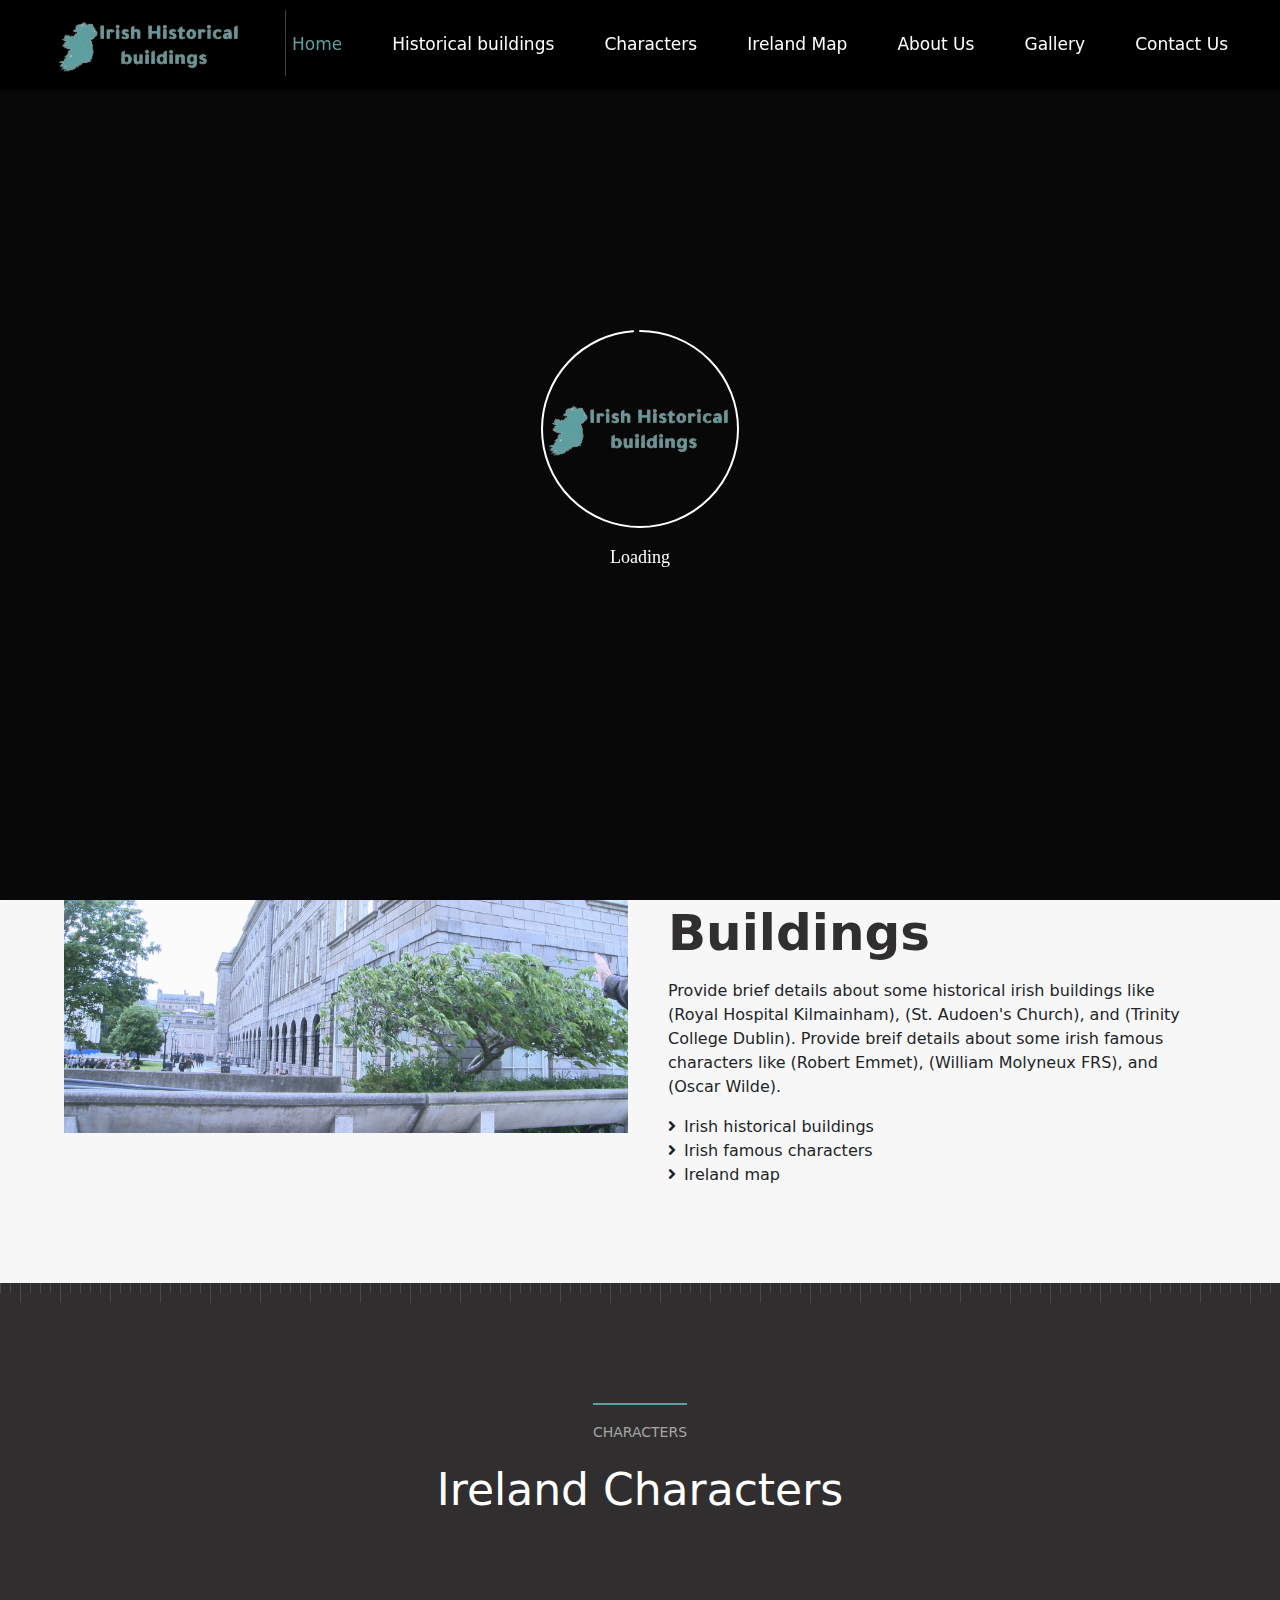
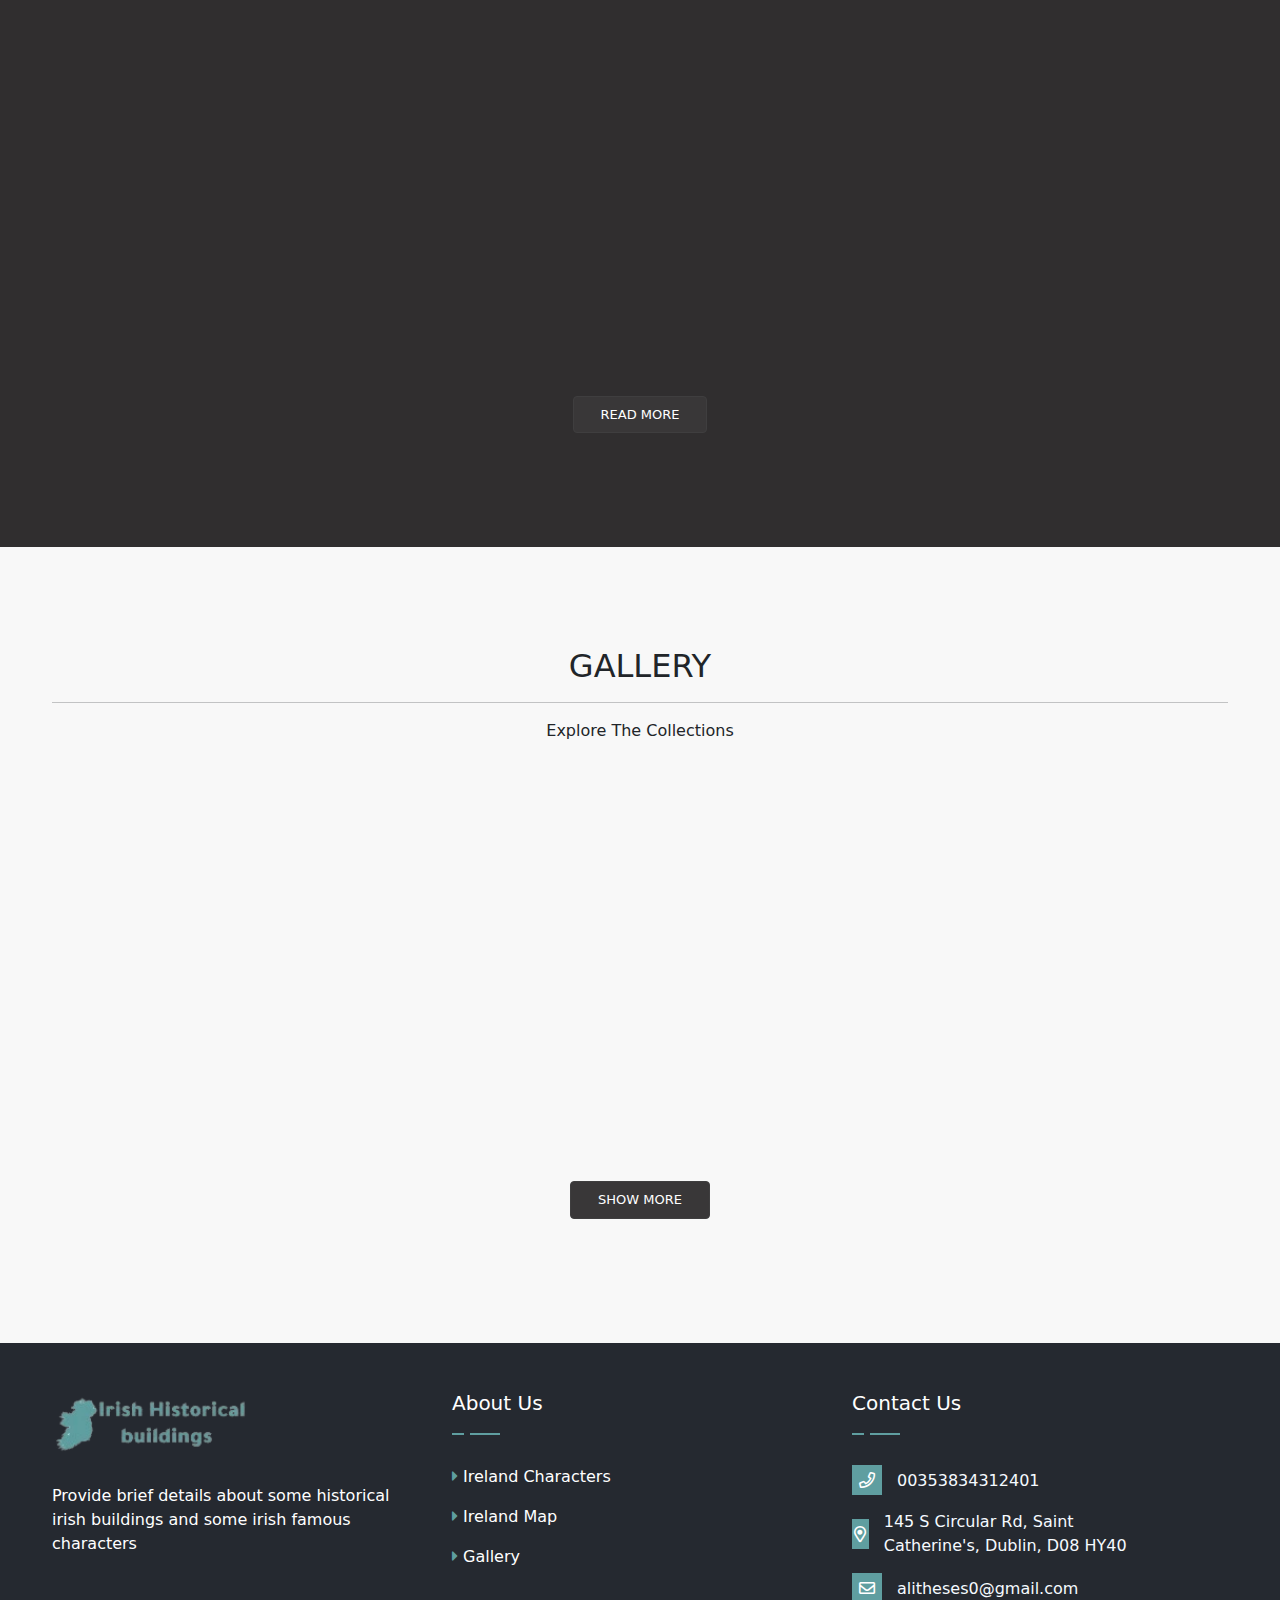
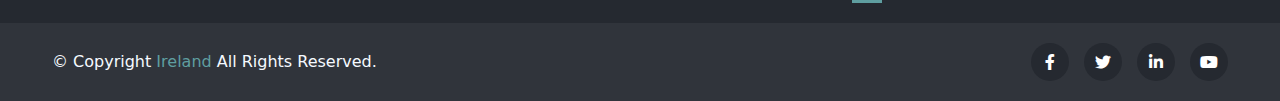
==== index.html @ 76520054 "upload project files" ====
<!DOCTYPE html>
<html lang="en" dir="ltr">
  <head>
    <!-- Required Meta -->
    <meta charset="utf-8" />
    <meta http-equiv="X-UA-Compatible" content="IE=edge" />
    <meta
      name="viewport"
      content="width=device-width, initial-scale=1, shrink-to-fit=no"
    />
    <meta name="theme-color" content="#feed01" />
    <meta name="author" content="Themezinho" />
    <meta name="description" content="Ireland historical museum website" />
    <meta
      name="keywords"
      content="museum, historical, hospital, church, college"
    />
    <!-- Icons -->
    <link
      rel="icon"
      type="image/x-icon"
      href="assets/images/logo&icons/logo_updated.webp"
    />
    <title>Ireland Historical WebSite</title>
    <!-- Plugins Styles -->
    <link
      rel="stylesheet"
      href="assets/plugins/preLoading/css/preloading.css"
    />
    <link rel="stylesheet" href="assets/css/fontawesome/fontawesome.min.css" />
    <link rel="stylesheet" href="assets/css/egypt-icons/style.css" />
    <link
      rel="stylesheet"
      href="assets/plugins/bootstrap/css/bootstrap.min.css"
    />
    <!-- Page Styles -->
    <link
      rel="stylesheet"
      href="assets/plugins/jquery.prettyPhoto/css/jquery.prettyPhoto.css"
    />
    <link rel="stylesheet" href="assets/plugins/rs-plugin/css/settings.css" />
    <!-- Custom Styles -->
    <link rel="stylesheet" href="assets/css/style.css" />
    <link rel="stylesheet" href="assets/css/home.css" />
  </head>
  <body>
    <!-- Pre-loading -->
    <div class="preloader" id="preloader">
      <svg viewBox="0 0 1920 1080" preserveAspectRatio="none" version="1.1">
        <path
          d="M0,0 C305.333333,0 625.333333,0 960,0 C1294.66667,0 1614.66667,0 1920,0 L1920,1080 C1614.66667,1080 1294.66667,1080 960,1080 C625.333333,1080 305.333333,1080 0,1080 L0,0 Z"
        ></path>
      </svg>
      <div class="inner">
        <canvas
          class="progress-bar"
          id="progress-bar"
          width="200"
          height="200"
        ></canvas>
        <figure>
          <img src="assets/images/logo&icons/logo_updated.webp" alt="Image" />
        </figure>
        <small>Loading</small>
      </div>
      <!-- end inner -->
      <!-- end preloder -->
      <div class="page-transition">
        <svg viewBox="0 0 1920 1080" preserveAspectRatio="none" version="1.1">
          <path
            d="M0,0 C305.333333,0 625.333333,0 960,0 C1294.66667,0 1614.66667,0 1920,0 L1920,1080 C1614.66667,980 1294.66667,930 960,930 C625.333333,930 305.333333,980 0,1080 L0,0 Z"
          ></path>
        </svg>
      </div>
    </div>

    <div class="app">
      <!-- Header -->
      <header class="site-header site-header__header-one" id="fixedHeader">
        <nav
          class="navbar navbar-expand-lg navbar-light header-navigation stricky"
        >
          <div class="container clearfix">
            <div class="logo-box">
              <a class="navbar-brand" href="index.html">
                <img
                  src="assets/images/logo&icons/logo_updated.webp"
                  class="main-logo"
                  alt="Awesome Image"
                />
              </a>
              <button class="menu-toggler" data-target=".main-navigation">
                <a
                  href="#"
                  class="site-header__sidemenu-nav side-menu__toggler"
                >
                  <span class="site-header__sidemenu-nav-line"></span>
                  <span class="site-header__sidemenu-nav-line"></span>
                  <span class="site-header__sidemenu-nav-line"></span>
                </a>
              </button>
            </div>
            <div class="main-navigation">
              <ul class="navigation-box @@extra_class">
                <li class="current">
                  <a href="index.html">Home</a>
                </li>
                <li>
                  <a href="building-1.html">Historical buildings</a>
                  <ul class="submenu shadow">
                    <li>
                      <a href="building-1.html">Royal Hospital Kilmainham</a>
                    </li>
                    <li>
                      <a href="building-2.html">St. Audoen's Church</a>
                    </li>
                    <li>
                      <a href="building-3.html">Trinity College Dublin</a>
                    </li>
                  </ul>
                </li>
                <li>
                  <a href="all-characters.html">Characters</a>
                  <ul class="submenu shadow">
                    <li>
                      <a href="character-1.html">Robert Emmet</a>
                    </li>
                    <li>
                      <a href="character-2.html">William Molyneux FRS</a>
                    </li>
                    <li>
                      <a href="character-3.html">Oscar Wilde</a>
                    </li>
                    <li>
                      <a href="character-4.html">Roland FitzEustace</a>
                    </li>
                    <li>
                      <a href="character-5.html">Isabel Marion Weir Johnston</a>
                    </li>
                    <li>
                      <a href="character-6.html">James Napper Tandy</a>
                    </li>
                    <li>
                      <a href="character-7.html">Brian Boru</a>
                    </li>
                  </ul>
                </li>
                <li>
                  <a href="ireland-map.html">Ireland Map</a>
                </li>
                <li>
                  <a href="#aboutUs">About Us</a>
                </li>
                <li>
                  <a href="gallery.html">Gallery</a>
                </li>
                <li>
                  <a href="#contactUs">Contact Us</a>
                </li>
              </ul>
            </div>
          </div>
        </nav>
      </header>
      <div class="flex-grow-1">
        <!--======= HOME MAIN SLIDER =========-->
        <section class="home-slider">
          <div class="tp-banner-container">
            <div class="tp-banner">
              <ul>
                <!-- Slider 1 -->
                <li data-transition="fade" data-slotamount="7">
                  <img
                    src="assets/images/slider/hospital-banner.webp"
                    data-bgposition="center center"
                    alt=""
                  />

                  <!-- Layer -->
                  <div
                    class="tp-caption sft font-montserrat tp-resizeme"
                    data-x="center"
                    data-hoffset="0"
                    data-y="center"
                    data-voffset="-100"
                    data-speed="700"
                    data-start="1000"
                    data-easing="easeOutBack"
                    data-customin="x:0;y:0;z:0;rotationX:0;rotationY:0;rotationZ:0;scaleX:0;scaleY:1;skewX:0;skewY:0;opacity:0;transformPerspective:600;transformOrigin:50% 50%;"
                    data-splitin="none"
                    data-splitout="none"
                    data-elementdelay="0.1"
                    data-endelementdelay="0.1"
                    data-endspeed="300"
                    data-captionhidden="on"
                    style="
                      color: var(--main-color);
                      font-size: 60px;
                      text-transform: uppercase;
                      font-weight: bolder;
                      letter-spacing: 3px;
                      margin-bottom: 2rem;
                    "
                  >
                    Royal Hospital Kilmainham!
                  </div>

                  <!-- Layer -->
                  <div
                    class="tp-caption sfb font-montserrat text-center tp-resizeme"
                    data-x="center"
                    data-hoffset="0"
                    data-y="center"
                    data-voffset="-20"
                    data-speed="700"
                    data-start="1500"
                    data-easing="easeOutBack"
                    data-customin="x:0;y:0;z:0;rotationX:0;rotationY:0;rotationZ:0;scaleX:0;scaleY:1;skewX:0;skewY:0;opacity:0;transformPerspective:600;transformOrigin:50% 50%;"
                    data-splitin="none"
                    data-splitout="none"
                    data-elementdelay="0.1"
                    data-endelementdelay="0.1"
                    data-endspeed="300"
                    data-captionhidden="on"
                    style="
                      color: #fff;
                      font-size: 18px;
                      font-weight: 100;
                      max-width: 600px;
                      text-align: center;
                      margin: 0 auto;
                      white-space: normal;
                    "
                  >
                    Detached former hospital, comprising four equal-length
                    ranges enclosing central square cloistered courtyard, built
                    c.1680. Thirteen-bay double-height single-storey front
                    (north) elevation with central pedimented breakfront forming
                    three-bay entrance porch, with clock tower above.
                  </div>

                  <!-- Layer -->
                  <div
                    class="tp-caption sfb tp-resizeme"
                    data-x="center"
                    data-hoffset="0"
                    data-y="center"
                    data-voffset="80"
                    data-speed="700"
                    data-start="2000"
                    data-easing="easeOutBack"
                    data-customin="x:0;y:0;z:0;rotationX:0;rotationY:0;rotationZ:0;scaleX:0;scaleY:1;skewX:0;skewY:0;opacity:0;transformPerspective:600;transformOrigin:50% 50%;"
                    data-splitin="none"
                    data-splitout="none"
                    data-elementdelay="0.1"
                    data-endelementdelay="0.1"
                    data-endspeed="300"
                    data-captionhidden="on"
                  >
                    <a href="building-1.html" class="btn">Show More</a>
                  </div>
                </li>
                <!-- Slider 2 -->
                <li data-transition="fade" data-slotamount="7">
                  <img
                    src="assets/images/slider/chruch-banner.webp"
                    data-bgposition="center center"
                    alt=""
                  />

                  <!-- Layer -->
                  <div
                    class="tp-caption sft font-montserrat tp-resizeme"
                    data-x="center"
                    data-hoffset="0"
                    data-y="center"
                    data-voffset="-100"
                    data-speed="700"
                    data-start="1000"
                    data-easing="easeOutBack"
                    data-customin="x:0;y:0;z:0;rotationX:0;rotationY:0;rotationZ:0;scaleX:0;scaleY:1;skewX:0;skewY:0;opacity:0;transformPerspective:600;transformOrigin:50% 50%;"
                    data-splitin="none"
                    data-splitout="none"
                    data-elementdelay="0.1"
                    data-endelementdelay="0.1"
                    data-endspeed="300"
                    data-captionhidden="on"
                    style="
                      color: var(--main-color);
                      font-size: 60px;
                      text-transform: uppercase;
                      font-weight: bolder;
                      letter-spacing: 3px;
                      margin-bottom: 2rem;
                    "
                  >
                    St. Audoen's Church!
                  </div>

                  <!-- Layer -->
                  <div
                    class="tp-caption sfb font-montserrat text-center tp-resizeme"
                    data-x="center"
                    data-hoffset="0"
                    data-y="center"
                    data-voffset="-20"
                    data-speed="700"
                    data-start="1500"
                    data-easing="easeOutBack"
                    data-customin="x:0;y:0;z:0;rotationX:0;rotationY:0;rotationZ:0;scaleX:0;scaleY:1;skewX:0;skewY:0;opacity:0;transformPerspective:600;transformOrigin:50% 50%;"
                    data-splitin="none"
                    data-splitout="none"
                    data-elementdelay="0.1"
                    data-endelementdelay="0.1"
                    data-endspeed="300"
                    data-captionhidden="on"
                    style="
                      color: #fff;
                      font-size: 18px;
                      font-weight: 100;
                      max-width: 600px;
                      text-align: center;
                      margin: 0 auto;
                      white-space: normal;
                    "
                  >
                    Freestanding Church of Ireland church, built c.1190,
                    comprising gable-fronted four-bay double-height nave, former
                    guild chapel, built c.1430 to south, three-stage square bell
                    tower with circular stone stairs, with angled porch, built
                    1932, to front (west) elevation
                  </div>

                  <!-- Layer -->
                  <div
                    class="tp-caption sfb tp-resizeme"
                    data-x="center"
                    data-hoffset="0"
                    data-y="center"
                    data-voffset="80"
                    data-speed="700"
                    data-start="2000"
                    data-easing="easeOutBack"
                    data-customin="x:0;y:0;z:0;rotationX:0;rotationY:0;rotationZ:0;scaleX:0;scaleY:1;skewX:0;skewY:0;opacity:0;transformPerspective:600;transformOrigin:50% 50%;"
                    data-splitin="none"
                    data-splitout="none"
                    data-elementdelay="0.1"
                    data-endelementdelay="0.1"
                    data-endspeed="300"
                    data-captionhidden="on"
                  >
                    <a href="building-2.html" class="btn">Show More</a>
                  </div>
                </li>
                <!-- Slider 3 -->
                <li data-transition="fade" data-slotamount="7">
                  <img
                    src="assets/images/slider/Trinity-banner.webp"
                    data-bgposition="center center"
                    alt=""
                  />

                  <!-- Layer -->
                  <div
                    class="tp-caption sft font-montserrat tp-resizeme"
                    data-x="center"
                    data-hoffset="0"
                    data-y="center"
                    data-voffset="-100"
                    data-speed="700"
                    data-start="1000"
                    data-easing="easeOutBack"
                    data-customin="x:0;y:0;z:0;rotationX:0;rotationY:0;rotationZ:0;scaleX:0;scaleY:1;skewX:0;skewY:0;opacity:0;transformPerspective:600;transformOrigin:50% 50%;"
                    data-splitin="none"
                    data-splitout="none"
                    data-elementdelay="0.1"
                    data-endelementdelay="0.1"
                    data-endspeed="300"
                    data-captionhidden="on"
                    style="
                      color: var(--main-color);
                      font-size: 60px;
                      text-transform: uppercase;
                      font-weight: bolder;
                      letter-spacing: 3px;
                      margin-bottom: 3rem;
                    "
                  >
                    Trinity College Dublin!
                  </div>

                  <!-- Layer -->
                  <div
                    class="tp-caption sfb font-montserrat text-center tp-resizeme"
                    data-x="center"
                    data-hoffset="0"
                    data-y="center"
                    data-voffset="-20"
                    data-speed="700"
                    data-start="1500"
                    data-easing="easeOutBack"
                    data-customin="x:0;y:0;z:0;rotationX:0;rotationY:0;rotationZ:0;scaleX:0;scaleY:1;skewX:0;skewY:0;opacity:0;transformPerspective:600;transformOrigin:50% 50%;"
                    data-splitin="none"
                    data-splitout="none"
                    data-elementdelay="0.1"
                    data-endelementdelay="0.1"
                    data-endspeed="300"
                    data-captionhidden="on"
                    style="
                      color: #fff;
                      font-size: 18px;
                      font-weight: 100;
                      text-transform: uppercase;
                      max-width: 600px;
                      text-align: center;
                      margin-left: auto;
                      margin-right: auto;
                      white-space: normal;
                    "
                  >
                    Attached U-plan four-storey university building, built
                    1752-9, comprising nineteen-bay entrance range having
                    central integral passageway to west, with single-bay
                    square-plan corner pavilions to north and south, seven-bay
                    stepped breakfront having three-bay pedimented bay to front
                    (west) and rear (east) of range
                  </div>

                  <!-- Layer -->
                  <div
                    class="tp-caption sfb tp-resizeme"
                    data-x="center"
                    data-hoffset="0"
                    data-y="center"
                    data-voffset="80"
                    data-speed="700"
                    data-start="2000"
                    data-easing="easeOutBack"
                    data-customin="x:0;y:0;z:0;rotationX:0;rotationY:0;rotationZ:0;scaleX:0;scaleY:1;skewX:0;skewY:0;opacity:0;transformPerspective:600;transformOrigin:50% 50%;"
                    data-splitin="none"
                    data-splitout="none"
                    data-elementdelay="0.1"
                    data-endelementdelay="0.1"
                    data-endspeed="300"
                    data-captionhidden="on"
                  >
                    <a href="building-3.html" class="btn mt-3">Show More</a>
                  </div>
                </li>
              </ul>
            </div>
          </div>
        </section>

        <!--======= ABOUT =========-->
        <section id="aboutUs" class="py-5">
          <div class="container py-5">
            <div class="row mx-0 g-4">
              <div class="col-12 col-lg-6">
                <img
                  src="assets/images/Trinity-about.webp"
                  class="img-fluid"
                  alt=""
                />
              </div>
              <div class="col">
                <div class="px-lg-3">
                  <div class="site-heading mb-3">
                    <span class="site-title-tagline">About Us</span>
                    <h2 class="site-title">Irish historical buildings</h2>
                  </div>
                  <p class="about-text">
                    Provide brief details about some historical irish buildings
                    like (Royal Hospital Kilmainham), (St. Audoen's Church), and
                    (Trinity College Dublin). Provide breif details about some
                    irish famous characters like (Robert Emmet), (William
                    Molyneux FRS), and (Oscar Wilde).
                  </p>
                  <div class="about-list-wrapper">
                    <ul class="about-list list-unstyled">
                      <li>
                        <i class="fa fa-angle-right me-2"></i>Irish historical
                        buildings
                      </li>
                      <li>
                        <i class="fa fa-angle-right me-2"></i>Irish famous
                        characters
                      </li>
                      <li><i class="fa fa-angle-right me-2"></i>Ireland map</li>
                    </ul>
                  </div>
                </div>
              </div>
            </div>
          </div>
        </section>

        <!--======= CHARACTERS =========-->
        <section class="exhibhition-one">
          <div class="container">
            <div class="block-title text-center">
              <p class="block-title__tag-line">Characters</p>
              <h2 class="block-title__title">Ireland Characters</h2>
            </div>
            <div class="row">
              <div class="col-lg-4">
                <div
                  class="exhibhition-one__single wow fadeInUpBig"
                  data-wow-duration="1000ms"
                >
                  <div class="exhibhition-one__image">
                    <div class="exhibhition-one__image-inner">
                      <span class="exhibhition-one__image-border-1"></span>
                      <span class="exhibhition-one__image-border-2"></span>
                      <span class="exhibhition-one__image-border-3"></span>
                      <span class="exhibhition-one__image-border-4"></span>
                      <img
                        src="assets/images/characters/character-1.webp"
                        alt="Awesome Image"
                      />
                      <a
                        href="character-3.html"
                        class="exhibhition-one__image-link"
                        ><i class="egypt-icon-arrow-1"></i
                      ></a>
                    </div>
                  </div>
                  <div class="exhibhition-one__content">
                    <a href="character-3.html" class="exhibhition-one__category"
                      >Oscar Wilde</a
                    >
                    <h3 class="exhibhition-one__title">
                      <a href="character-3.html"
                        >Oscar Fingal O'Flahertie Wills Wilde was an Irish poet
                        and playwright...</a
                      >
                    </h3>
                  </div>
                </div>
              </div>
              <div class="col-lg-4">
                <div
                  class="exhibhition-one__single wow fadeInUpBig"
                  data-wow-duration="1500ms"
                >
                  <div class="exhibhition-one__image">
                    <div class="exhibhition-one__image-inner">
                      <span class="exhibhition-one__image-border-1"></span>
                      <span class="exhibhition-one__image-border-2"></span>
                      <span class="exhibhition-one__image-border-3"></span>
                      <span class="exhibhition-one__image-border-4"></span>
                      <img
                        src="assets/images/characters/character-2.webp"
                        alt="Awesome Image"
                      />
                      <a
                        href="character-6.html"
                        class="exhibhition-one__image-link"
                        ><i class="egypt-icon-arrow-1"></i
                      ></a>
                    </div>
                  </div>
                  <div class="exhibhition-one__content">
                    <a href="character-6.html" class="exhibhition-one__category"
                      >James Napper Tandy</a
                    >
                    <h3 class="exhibhition-one__title">
                      <a href="character-6.html"
                        >James Napper Tandy was a celebrated radical in
                        Dublin...</a
                      >
                    </h3>
                  </div>
                </div>
              </div>
              <div class="col-lg-4">
                <div
                  class="exhibhition-one__single wow fadeInUpBig"
                  data-wow-duration="2000ms"
                >
                  <div class="exhibhition-one__image">
                    <div class="exhibhition-one__image-inner">
                      <span class="exhibhition-one__image-border-1"></span>
                      <span class="exhibhition-one__image-border-2"></span>
                      <span class="exhibhition-one__image-border-3"></span>
                      <span class="exhibhition-one__image-border-4"></span>
                      <img
                        src="assets/images/characters/character-3.webp"
                        alt="Awesome Image"
                      />
                      <a
                        href="character-7.html"
                        class="exhibhition-one__image-link"
                        ><i class="egypt-icon-arrow-1"></i
                      ></a>
                    </div>
                  </div>
                  <!-- /.exhibhition-one__image -->
                  <div class="exhibhition-one__content">
                    <a href="character-7.html" class="exhibhition-one__category"
                      >Brian Boru</a
                    >
                    <h3 class="exhibhition-one__title">
                      <a href="character-7.html"
                        >Brian Boru ,High King of Ireland, was the first king
                        who could truly...</a
                      >
                    </h3>
                  </div>
                </div>
              </div>
            </div>
            <div class="text-center py-4">
              <a href="all-characters.html" class="thm-btn exhibhition-one__btn"
                >Read More</a
              >
            </div>
          </div>
        </section>

        <!--======= Gallery =========-->
        <section class="sec-100px gallery">
          <div class="container">
            <!-- Tittle -->
            <div class="block-title text-center">
              <h2>GALLERY</h2>
              <hr />
              <p>Explore The Collections</p>
            </div>
            <ul class="row">
              <!-- Item 1 -->
              <li
                class="col-12 col-lg wow fadeInLeftBig"
                data-wow-duration="1500ms"
              >
                <div class="inn-sec">
                  <span class="tag">Museum</span>

                  <!-- Hover Info -->
                  <div class="hover-info">
                    <div class="position-center-center">
                      <a
                        href="assets/images/collection/1.webp"
                        data-rel="prettyPhoto"
                        class="prettyPhoto lightzoom zoom"
                        ><i class="egypt-icon-arrow-1"></i
                      ></a>
                    </div>
                  </div>
                  <img
                    class="img-responsive"
                    src="assets/images/collection/1.webp"
                    alt=""
                  />
                  <div class="detail">
                    <a href="gallery.html">Royal Hospital Kilmainham</a>
                    <p>Museum/gallery</p>
                  </div>
                </div>
              </li>
              <!-- Item 2 -->
              <li
                class="col-12 col-lg wow fadeInLeftBig"
                data-wow-duration="1000ms"
              >
                <div class="inn-sec">
                  <span class="tag">Church</span>

                  <!-- Hover Info -->
                  <div class="hover-info">
                    <div class="position-center-center">
                      <a
                        href="assets/images/collection/2.webp"
                        data-rel="prettyPhoto"
                        class="prettyPhoto lightzoom zoom"
                        ><i class="egypt-icon-arrow-1"></i
                      ></a>
                    </div>
                  </div>
                  <img
                    class="img-responsive"
                    src="assets/images/collection/2.webp"
                    alt=""
                  />
                  <div class="detail">
                    <a href="gallery.html">St. Audoen's Church</a>
                    <p>Church/chapel</p>
                  </div>
                </div>
              </li>
              <!-- Item 3 -->
              <li
                class="col-12 col-lg wow fadeInLeftBig"
                data-wow-duration="500ms"
              >
                <div class="inn-sec">
                  <span class="tag">University</span>

                  <!-- Hover Info -->
                  <div class="hover-info">
                    <div class="position-center-center">
                      <a
                        href="assets/images/collection/3.webp"
                        data-rel="prettyPhoto"
                        class="prettyPhoto lightzoom zoom"
                        ><i class="egypt-icon-arrow-1"></i
                      ></a>
                    </div>
                  </div>
                  <img
                    class="img-responsive"
                    src="assets/images/collection/3.webp"
                    alt=""
                  />
                  <div class="detail">
                    <a href="gallery.html">Trinity College Dublin</a>
                    <p>University</p>
                  </div>
                </div>
              </li>
            </ul>
            <div class="text-center py-4">
              <a href="gallery.html" class="thm-btn exhibhition-one__btn"
                >Show More</a
              >
            </div>
          </div>
        </section>
      </div>
      <!-- Footer -->
      <footer class="footer-area pt-5" id="contactUs">
        <div class="footer-widget">
          <div class="container">
            <div class="row footer-widget-wrapper pt-100 pb-70">
              <div class="col-md-6 col-lg-4">
                <div class="footer-widget-box about-us">
                  <a href="index.html" class="footer-logo">
                    <img
                      src="assets/images/logo&icons/logo_updated.webp"
                      alt=""
                    />
                  </a>
                  <p class="mb-3">
                    Provide brief details about some historical irish buildings
                    and some irish famous characters
                  </p>
                </div>
              </div>
              <div class="col-md-6 col-lg-4">
                <div class="footer-widget-box list">
                  <h4 class="footer-widget-title">About Us</h4>
                  <ul class="footer-list">
                    <li>
                      <a href="all-characters.html"
                        ><i class="fas fa-caret-right"></i>Ireland Characters</a
                      >
                    </li>
                    <li>
                      <a href="ireland-map.html"
                        ><i class="fas fa-caret-right"></i>Ireland Map</a
                      >
                    </li>
                    <li>
                      <a href="gallery.html"
                        ><i class="fas fa-caret-right"></i>Gallery</a
                      >
                    </li>
                  </ul>
                </div>
              </div>
              <div class="col-md-6 col-lg-3">
                <div class="footer-widget-box list">
                  <h4 class="footer-widget-title">Contact Us</h4>
                  <div class="footer-newsletter">
                    <ul class="footer-contact">
                      <li>
                        <a href="tel:00353834312401"
                          ><i class="far fa-phone"></i>00353834312401</a
                        >
                      </li>
                      <li>
                        <i class="far fa-map-marker-alt"></i>145 S Circular Rd,
                        Saint Catherine's, Dublin, D08 HY40
                      </li>
                      <li>
                        <a href="email:lorem@lorem.com"
                          ><i class="far fa-envelope"></i
                          ><span class="__cf_email__"
                            >alitheses0@gmail.com</span
                          ></a
                        >
                      </li>
                    </ul>
                  </div>
                </div>
              </div>
            </div>
          </div>
        </div>
        <div class="copyright">
          <div class="container">
            <div class="row align-items-center">
              <div class="col-md-6 align-self-center">
                <p class="copyright-text">
                  &copy; Copyright <span id="date"></span>
                  <a href="index.html"> Ireland </a> All Rights Reserved.
                </p>
              </div>
              <div class="col-md-6 align-self-center">
                <ul class="footer-social mb-0">
                  <li>
                    <a
                      href="https://www.facebook.com/profile.php?id=100082822364823"
                      ><i class="fab fa-facebook-f"></i
                    ></a>
                  </li>
                  <li>
                    <a href="https://twitter.com/BuildingsIrish"
                      ><i class="fab fa-twitter"></i
                    ></a>
                  </li>
                  <li>
                    <a
                      href="https://www.linkedin.com/in/irish-historical-buildings-a43b0a243/"
                      ><i class="fab fa-linkedin-in"></i
                    ></a>
                  </li>
                  <li>
                    <a href="#"><i class="fab fa-youtube"></i></a>
                  </li>
                </ul>
              </div>
            </div>
          </div>
        </div>
      </footer>
    </div>

    <!-- Plugins Scripts -->
    <script src="assets/plugins/preLoading/js/preloading.js"></script>
    <script src="assets/js/jquery.min.js"></script>
    <script src="assets/plugins/bootstrap/js/bootstrap.min.js"></script>
    <!-- Page Plugins -->
    <script src="assets/plugins/rs-plugin/js/jquery.themepunch.tools.min.js"></script>
    <script src="assets/plugins/rs-plugin/js/jquery.themepunch.revolution.min.js"></script>
    <script src="assets/plugins/wow.min.js"></script>
    <script src="assets/plugins/jquery.prettyPhoto/js/jquery.prettyPhoto.js"></script>
    <script src="assets/js/home.js"></script>
    <!-- Custom Scripts -->
    <script src="assets/js/script.js"></script>
  </body>
</html>
---- assets/plugins/preLoading/css/preloading.css ----
/* PRELOADER */
.preloader {
  width: 100vw;
  height: 100%;
  display: flex;
  flex-wrap: wrap;
  align-items: center;
  justify-content: center;
  position: fixed;
  left: 0;
  top: 0;
  z-index: 99;
  transition: all cubic-bezier(0.785, 0.135, 0.15, 0.86) 1s;
  overflow: hidden;
}
.preloader .inner {
  display: inline-block;
  position: relative;
  z-index: 1;
  animation-name: preloader-inner;
  animation-duration: 0.8s;
  transition: all ease 0.8s;
}
.preloader .inner figure {
  width: 200px;
  height: 200px;
  display: flex;
  flex-wrap: wrap;
  align-items: center;
  justify-content: center;
  position: absolute;
  left: 0;
  top: 0;
  margin-bottom: 0;
}
.preloader .inner figure img {
  height: 60px;
}
.preloader .inner small {
  width: 100%;
  display: block;
  color: #fff;
  font-family: "Cinzel", serif;
  font-size: 18px;
  text-align: center;
  margin-top: 15px;
}
.preloader .inner .progress-bar {
  background: none;
}
.preloader svg {
  width: 100%;
  height: 100%;
  position: absolute;
  left: 0;
  top: 0;
  fill: #080808;
}
.preloader svg path {
  animation-name: preloader-svg;
  -webkit-animation-timing-function: cubic-bezier(0.785, 0.135, 0.15, 0.86);
  -moz-animation-timing-function: cubic-bezier(0.785, 0.135, 0.15, 0.86);
  -o-animation-timing-function: cubic-bezier(0.785, 0.135, 0.15, 0.86);
  -ms-animation-timing-function: cubic-bezier(0.785, 0.135, 0.15, 0.86);
  animation-timing-function: cubic-bezier(0.785, 0.135, 0.15, 0.86);
  animation-duration: 0.7s;
  animation-play-state: paused;
  animation-fill-mode: forwards;
}
/* PAGE LOADED */
.page-loaded .preloader {
  top: 100%;
}
.page-loaded .preloader .inner {
  transform: translateY(50px);
  opacity: 0;
}
.page-loaded .preloader svg path {
  animation-play-state: running;
}
.page-loaded .navbar {
  transform: translateY(0);
}
.page-loaded .slider {
  transform: scale(1);
  opacity: 1;
}
.page-loaded .page-header {
  transform: scale(1);
  opacity: 1;
}
---- assets/css/egypt-icons/style.css ----
@font-face {
  font-family: 'egypt-icon';
  src:  url('fonts/egypt-icon.eot');
  src:  url('fonts/egypt-icon.eot') format('embedded-opentype'),
    url('fonts/egypt-icon.ttf') format('truetype'),
    url('fonts/egypt-icon.woff') format('woff'),
    url('fonts/egypt-icon.svg') format('svg');
  font-weight: normal;
  font-style: normal;
  font-display: block;
}

[class^="egypt-icon-"], [class*=" egypt-icon-"] {
  /* use !important to prevent issues with browser extensions that change fonts */
  font-family: 'egypt-icon' !important;
  speak: none;
  font-style: normal;
  font-weight: normal;
  font-variant: normal;
  text-transform: none;
  line-height: 1;

  /* Better Font Rendering =========== */
  -webkit-font-smoothing: antialiased;
  -moz-osx-font-smoothing: grayscale;
}

.egypt-icon-play-button:before {
  content: "\e9b5";
}
.egypt-icon-remove:before {
  content: "\e9b4";
}
.egypt-icon-clock1:before {
  content: "\e9b2";
}
.egypt-icon-email:before {
  content: "\e9b1";
}
.egypt-icon-clock:before {
  content: "\e900";
}
.egypt-icon-maps-and-location:before {
  content: "\e901";
}
.egypt-icon-logo:before {
  content: "\e902";
}
.egypt-icon-twitter:before {
  content: "\e903";
}
.egypt-icon-instagram:before {
  content: "\e904";
}
.egypt-icon-play:before {
  content: "\e905";
}
.egypt-icon-search:before {
  content: "\e906";
}
.egypt-icon-cultures:before {
  content: "\e907";
}
.egypt-icon-supermarket:before {
  content: "\e908";
}
.egypt-icon-left-angle:before {
  content: "\e909";
}
.egypt-icon-right-angle:before {
  content: "\e9b3";
}
.egypt-icon-arrow-1:before {
  content: "\e90a";
}
.egypt-icon-tick:before {
  content: "\e90b";
}
.egypt-icon-pause:before {
  content: "\e90c";
}
.egypt-icon-ui:before {
  content: "\e90d";
}
.egypt-icon-art-museum:before {
  content: "\e90e";
}
.egypt-icon-smile:before {
  content: "\e90f";
}
.egypt-icon-medal:before {
  content: "\e910";
}
.egypt-icon-jar:before {
  content: "\e911";
}
.egypt-icon-quote:before {
  content: "\e912";
}
.egypt-icon-add:before {
  content: "\e913";
}
.egypt-icon-right-arrow:before {
  content: "\e914";
}
.egypt-icon-right-arrow1:before {
  content: "\e915";
}
.egypt-icon-arrow-2:before {
  content: "\e916";
}
.egypt-icon-time:before {
  content: "\e917";
}
.egypt-icon-global:before {
  content: "\e918";
}
.egypt-icon-search-1:before {
  content: "\e919";
}
.egypt-icon-place:before {
  content: "\e91a";
}
.egypt-icon-ticket:before {
  content: "\e91b";
}
.egypt-icon-mayan .path1:before {
  content: "\e91c";
  color: rgb(231, 209, 196);
}
.egypt-icon-mayan .path2:before {
  content: "\e91d";
  margin-left: -1em;
  color: rgb(252, 140, 41);
}
.egypt-icon-mayan .path3:before {
  content: "\e91e";
  margin-left: -1em;
  color: rgb(76, 36, 29);
}
.egypt-icon-mayan .path4:before {
  content: "\e91f";
  margin-left: -1em;
  color: rgb(252, 140, 41);
}
.egypt-icon-mayan .path5:before {
  content: "\e920";
  margin-left: -1em;
  color: rgb(76, 36, 29);
}
.egypt-icon-mayan .path6:before {
  content: "\e921";
  margin-left: -1em;
  color: rgb(255, 206, 86);
}
.egypt-icon-mayan .path7:before {
  content: "\e922";
  margin-left: -1em;
  color: rgb(76, 36, 29);
}
.egypt-icon-mayan .path8:before {
  content: "\e923";
  margin-left: -1em;
  color: rgb(252, 140, 41);
}
.egypt-icon-mayan .path9:before {
  content: "\e924";
  margin-left: -1em;
  color: rgb(76, 36, 29);
}
.egypt-icon-mayan .path10:before {
  content: "\e925";
  margin-left: -1em;
  color: rgb(76, 36, 29);
}
.egypt-icon-mayan .path11:before {
  content: "\e926";
  margin-left: -1em;
  color: rgb(76, 36, 29);
}
.egypt-icon-mayan .path12:before {
  content: "\e927";
  margin-left: -1em;
  color: rgb(252, 140, 41);
}
.egypt-icon-mayan .path13:before {
  content: "\e928";
  margin-left: -1em;
  color: rgb(76, 36, 29);
}
.egypt-icon-mayan .path14:before {
  content: "\e929";
  margin-left: -1em;
  color: rgb(252, 140, 41);
}
.egypt-icon-mayan .path15:before {
  content: "\e92a";
  margin-left: -1em;
  color: rgb(76, 36, 29);
}
.egypt-icon-mayan .path16:before {
  content: "\e92b";
  margin-left: -1em;
  color: rgb(252, 140, 41);
}
.egypt-icon-mayan .path17:before {
  content: "\e92c";
  margin-left: -1em;
  color: rgb(76, 36, 29);
}
.egypt-icon-mayan .path18:before {
  content: "\e92d";
  margin-left: -1em;
  color: rgb(76, 36, 29);
}
.egypt-icon-mayan .path19:before {
  content: "\e92e";
  margin-left: -1em;
  color: rgb(76, 36, 29);
}
.egypt-icon-mayan .path20:before {
  content: "\e92f";
  margin-left: -1em;
  color: rgb(76, 36, 29);
}
.egypt-icon-mayan .path21:before {
  content: "\e930";
  margin-left: -1em;
  color: rgb(76, 36, 29);
}
.egypt-icon-mayan .path22:before {
  content: "\e931";
  margin-left: -1em;
  color: rgb(252, 140, 41);
}
.egypt-icon-mayan .path23:before {
  content: "\e932";
  margin-left: -1em;
  color: rgb(76, 36, 29);
}
.egypt-icon-god .path1:before {
  content: "\e933";
  color: rgb(231, 209, 196);
}
.egypt-icon-god .path2:before {
  content: "\e934";
  margin-left: -1em;
  color: rgb(193, 219, 220);
}
.egypt-icon-god .path3:before {
  content: "\e935";
  margin-left: -1em;
  color: rgb(76, 36, 29);
}
.egypt-icon-god .path4:before {
  content: "\e936";
  margin-left: -1em;
  color: rgb(193, 219, 220);
}
.egypt-icon-god .path5:before {
  content: "\e937";
  margin-left: -1em;
  color: rgb(76, 36, 29);
}
.egypt-icon-god .path6:before {
  content: "\e938";
  margin-left: -1em;
  color: rgb(255, 206, 86);
}
.egypt-icon-god .path7:before {
  content: "\e939";
  margin-left: -1em;
  color: rgb(76, 36, 29);
}
.egypt-icon-god .path8:before {
  content: "\e93a";
  margin-left: -1em;
  color: rgb(255, 255, 255);
}
.egypt-icon-god .path9:before {
  content: "\e93b";
  margin-left: -1em;
  color: rgb(76, 36, 29);
}
.egypt-icon-god .path10:before {
  content: "\e93c";
  margin-left: -1em;
  color: rgb(255, 232, 220);
}
.egypt-icon-god .path11:before {
  content: "\e93d";
  margin-left: -1em;
  color: rgb(76, 36, 29);
}
.egypt-icon-god .path12:before {
  content: "\e93e";
  margin-left: -1em;
  color: rgb(76, 36, 29);
}
.egypt-icon-god .path13:before {
  content: "\e93f";
  margin-left: -1em;
  color: rgb(76, 36, 29);
}
.egypt-icon-god .path14:before {
  content: "\e940";
  margin-left: -1em;
  color: rgb(157, 193, 228);
}
.egypt-icon-god .path15:before {
  content: "\e941";
  margin-left: -1em;
  color: rgb(76, 36, 29);
}
.egypt-icon-god .path16:before {
  content: "\e942";
  margin-left: -1em;
  color: rgb(255, 255, 255);
}
.egypt-icon-god .path17:before {
  content: "\e943";
  margin-left: -1em;
  color: rgb(76, 36, 29);
}
.egypt-icon-god .path18:before {
  content: "\e944";
  margin-left: -1em;
  color: rgb(255, 255, 255);
}
.egypt-icon-god .path19:before {
  content: "\e945";
  margin-left: -1em;
  color: rgb(76, 36, 29);
}
.egypt-icon-god .path20:before {
  content: "\e946";
  margin-left: -1em;
  color: rgb(76, 36, 29);
}
.egypt-icon-god .path21:before {
  content: "\e947";
  margin-left: -1em;
  color: rgb(76, 36, 29);
}
.egypt-icon-god .path22:before {
  content: "\e948";
  margin-left: -1em;
  color: rgb(76, 36, 29);
}
.egypt-icon-god .path23:before {
  content: "\e949";
  margin-left: -1em;
  color: rgb(76, 36, 29);
}
.egypt-icon-god .path24:before {
  content: "\e94a";
  margin-left: -1em;
  color: rgb(76, 36, 29);
}
.egypt-icon-god .path25:before {
  content: "\e94b";
  margin-left: -1em;
  color: rgb(76, 36, 29);
}
.egypt-icon-god .path26:before {
  content: "\e94c";
  margin-left: -1em;
  color: rgb(76, 36, 29);
}
.egypt-icon-pyramid .path1:before {
  content: "\e94d";
  color: rgb(231, 209, 196);
}
.egypt-icon-pyramid .path2:before {
  content: "\e94e";
  margin-left: -1em;
  color: rgb(255, 206, 86);
}
.egypt-icon-pyramid .path3:before {
  content: "\e94f";
  margin-left: -1em;
  color: rgb(76, 36, 29);
}
.egypt-icon-pyramid .path4:before {
  content: "\e950";
  margin-left: -1em;
  color: rgb(255, 206, 86);
}
.egypt-icon-pyramid .path5:before {
  content: "\e951";
  margin-left: -1em;
  color: rgb(76, 36, 29);
}
.egypt-icon-pyramid .path6:before {
  content: "\e952";
  margin-left: -1em;
  color: rgb(252, 140, 41);
}
.egypt-icon-pyramid .path7:before {
  content: "\e953";
  margin-left: -1em;
  color: rgb(76, 36, 29);
}
.egypt-icon-pyramid .path8:before {
  content: "\e954";
  margin-left: -1em;
  color: rgb(252, 140, 41);
}
.egypt-icon-pyramid .path9:before {
  content: "\e955";
  margin-left: -1em;
  color: rgb(76, 36, 29);
}
.egypt-icon-pyramid .path10:before {
  content: "\e956";
  margin-left: -1em;
  color: rgb(76, 36, 29);
}
.egypt-icon-pyramid .path11:before {
  content: "\e957";
  margin-left: -1em;
  color: rgb(76, 36, 29);
}
.egypt-icon-pyramid .path12:before {
  content: "\e958";
  margin-left: -1em;
  color: rgb(76, 36, 29);
}
.egypt-icon-pyramid .path13:before {
  content: "\e959";
  margin-left: -1em;
  color: rgb(76, 36, 29);
}
.egypt-icon-pyramid .path14:before {
  content: "\e95a";
  margin-left: -1em;
  color: rgb(76, 36, 29);
}
.egypt-icon-pyramid .path15:before {
  content: "\e95b";
  margin-left: -1em;
  color: rgb(76, 36, 29);
}
.egypt-icon-pyramid .path16:before {
  content: "\e95c";
  margin-left: -1em;
  color: rgb(255, 206, 86);
}
.egypt-icon-pyramid .path17:before {
  content: "\e95d";
  margin-left: -1em;
  color: rgb(76, 36, 29);
}
.egypt-icon-pyramid .path18:before {
  content: "\e95e";
  margin-left: -1em;
  color: rgb(76, 36, 29);
}
.egypt-icon-pyramid .path19:before {
  content: "\e95f";
  margin-left: -1em;
  color: rgb(76, 36, 29);
}
.egypt-icon-pyramid .path20:before {
  content: "\e960";
  margin-left: -1em;
  color: rgb(76, 36, 29);
}
.egypt-icon-pyramid .path21:before {
  content: "\e961";
  margin-left: -1em;
  color: rgb(76, 36, 29);
}
.egypt-icon-pyramid .path22:before {
  content: "\e962";
  margin-left: -1em;
  color: rgb(76, 36, 29);
}
.egypt-icon-pyramid .path23:before {
  content: "\e963";
  margin-left: -1em;
  color: rgb(76, 36, 29);
}
.egypt-icon-pyramid .path24:before {
  content: "\e964";
  margin-left: -1em;
  color: rgb(76, 36, 29);
}
.egypt-icon-pyramid .path25:before {
  content: "\e965";
  margin-left: -1em;
  color: rgb(76, 36, 29);
}
.egypt-icon-eye .path1:before {
  content: "\e966";
  color: rgb(231, 209, 196);
}
.egypt-icon-eye .path2:before {
  content: "\e967";
  margin-left: -1em;
  color: rgb(255, 206, 86);
}
.egypt-icon-eye .path3:before {
  content: "\e968";
  margin-left: -1em;
  color: rgb(76, 36, 29);
}
.egypt-icon-eye .path4:before {
  content: "\e969";
  margin-left: -1em;
  color: rgb(76, 36, 29);
}
.egypt-icon-eye .path5:before {
  content: "\e96a";
  margin-left: -1em;
  color: rgb(255, 255, 255);
}
.egypt-icon-eye .path6:before {
  content: "\e96b";
  margin-left: -1em;
  color: rgb(76, 36, 29);
}
.egypt-icon-eye .path7:before {
  content: "\e96c";
  margin-left: -1em;
  color: rgb(107, 79, 91);
}
.egypt-icon-eye .path8:before {
  content: "\e96d";
  margin-left: -1em;
  color: rgb(76, 36, 29);
}
.egypt-icon-eye .path9:before {
  content: "\e96e";
  margin-left: -1em;
  color: rgb(255, 255, 255);
}
.egypt-icon-eye .path10:before {
  content: "\e96f";
  margin-left: -1em;
  color: rgb(76, 36, 29);
}
.egypt-icon-pegasus .path1:before {
  content: "\e970";
  color: rgb(231, 209, 196);
}
.egypt-icon-pegasus .path2:before {
  content: "\e971";
  margin-left: -1em;
  color: rgb(255, 255, 255);
}
.egypt-icon-pegasus .path3:before {
  content: "\e972";
  margin-left: -1em;
  color: rgb(76, 36, 29);
}
.egypt-icon-pegasus .path4:before {
  content: "\e973";
  margin-left: -1em;
  color: rgb(255, 255, 255);
}
.egypt-icon-pegasus .path5:before {
  content: "\e974";
  margin-left: -1em;
  color: rgb(76, 36, 29);
}
.egypt-icon-pegasus .path6:before {
  content: "\e975";
  margin-left: -1em;
  color: rgb(255, 255, 255);
}
.egypt-icon-pegasus .path7:before {
  content: "\e976";
  margin-left: -1em;
  color: rgb(76, 36, 29);
}
.egypt-icon-pegasus .path8:before {
  content: "\e977";
  margin-left: -1em;
  color: rgb(157, 193, 228);
}
.egypt-icon-pegasus .path9:before {
  content: "\e978";
  margin-left: -1em;
  color: rgb(76, 36, 29);
}
.egypt-icon-pegasus .path10:before {
  content: "\e979";
  margin-left: -1em;
  color: rgb(76, 36, 29);
}
.egypt-icon-pegasus .path11:before {
  content: "\e97a";
  margin-left: -1em;
  color: rgb(76, 36, 29);
}
.egypt-icon-pegasus .path12:before {
  content: "\e97b";
  margin-left: -1em;
  color: rgb(76, 36, 29);
}
.egypt-icon-pegasus .path13:before {
  content: "\e97c";
  margin-left: -1em;
  color: rgb(76, 36, 29);
}
.egypt-icon-war .path1:before {
  content: "\e97d";
  color: rgb(231, 209, 196);
}
.egypt-icon-war .path2:before {
  content: "\e97e";
  margin-left: -1em;
  color: rgb(255, 206, 86);
}
.egypt-icon-war .path3:before {
  content: "\e97f";
  margin-left: -1em;
  color: rgb(76, 36, 29);
}
.egypt-icon-war .path4:before {
  content: "\e980";
  margin-left: -1em;
  color: rgb(191, 126, 104);
}
.egypt-icon-war .path5:before {
  content: "\e981";
  margin-left: -1em;
  color: rgb(76, 36, 29);
}
.egypt-icon-war .path6:before {
  content: "\e982";
  margin-left: -1em;
  color: rgb(191, 126, 104);
}
.egypt-icon-war .path7:before {
  content: "\e983";
  margin-left: -1em;
  color: rgb(76, 36, 29);
}
.egypt-icon-war .path8:before {
  content: "\e984";
  margin-left: -1em;
  color: rgb(252, 140, 41);
}
.egypt-icon-war .path9:before {
  content: "\e985";
  margin-left: -1em;
  color: rgb(76, 36, 29);
}
.egypt-icon-war .path10:before {
  content: "\e986";
  margin-left: -1em;
  color: rgb(191, 126, 104);
}
.egypt-icon-war .path11:before {
  content: "\e987";
  margin-left: -1em;
  color: rgb(76, 36, 29);
}
.egypt-icon-war .path12:before {
  content: "\e988";
  margin-left: -1em;
  color: rgb(191, 126, 104);
}
.egypt-icon-war .path13:before {
  content: "\e989";
  margin-left: -1em;
  color: rgb(76, 36, 29);
}
.egypt-icon-war .path14:before {
  content: "\e98a";
  margin-left: -1em;
  color: rgb(252, 140, 41);
}
.egypt-icon-war .path15:before {
  content: "\e98b";
  margin-left: -1em;
  color: rgb(76, 36, 29);
}
.egypt-icon-war .path16:before {
  content: "\e98c";
  margin-left: -1em;
  color: rgb(181, 161, 156);
}
.egypt-icon-war .path17:before {
  content: "\e98d";
  margin-left: -1em;
  color: rgb(76, 36, 29);
}
.egypt-icon-war .path18:before {
  content: "\e98e";
  margin-left: -1em;
  color: rgb(252, 140, 41);
}
.egypt-icon-war .path19:before {
  content: "\e98f";
  margin-left: -1em;
  color: rgb(76, 36, 29);
}
.egypt-icon-war .path20:before {
  content: "\e990";
  margin-left: -1em;
  color: rgb(255, 206, 86);
}
.egypt-icon-war .path21:before {
  content: "\e991";
  margin-left: -1em;
  color: rgb(76, 36, 29);
}
.egypt-icon-war .path22:before {
  content: "\e992";
  margin-left: -1em;
  color: rgb(237, 235, 220);
}
.egypt-icon-war .path23:before {
  content: "\e993";
  margin-left: -1em;
  color: rgb(76, 36, 29);
}
.egypt-icon-war .path24:before {
  content: "\e994";
  margin-left: -1em;
  color: rgb(252, 140, 41);
}
.egypt-icon-war .path25:before {
  content: "\e995";
  margin-left: -1em;
  color: rgb(76, 36, 29);
}
.egypt-icon-war .path26:before {
  content: "\e996";
  margin-left: -1em;
  color: rgb(255, 206, 86);
}
.egypt-icon-war .path27:before {
  content: "\e997";
  margin-left: -1em;
  color: rgb(76, 36, 29);
}
.egypt-icon-war .path28:before {
  content: "\e998";
  margin-left: -1em;
  color: rgb(255, 206, 86);
}
.egypt-icon-war .path29:before {
  content: "\e999";
  margin-left: -1em;
  color: rgb(76, 36, 29);
}
.egypt-icon-war .path30:before {
  content: "\e99a";
  margin-left: -1em;
  color: rgb(255, 206, 86);
}
.egypt-icon-war .path31:before {
  content: "\e99b";
  margin-left: -1em;
  color: rgb(76, 36, 29);
}
.egypt-icon-place-1:before {
  content: "\e99c";
}
.egypt-icon-focus:before {
  content: "\e99d";
}
.egypt-icon-membership:before {
  content: "\e99e";
}
.egypt-icon-check:before {
  content: "\e99f";
}
.egypt-icon-london:before {
  content: "\e9a0";
}
.egypt-icon-architecture-and-city:before {
  content: "\e9a1";
}
.egypt-icon-inbox:before {
  content: "\e9a2";
}
.egypt-icon-career:before {
  content: "\e9a3";
}
.egypt-icon-circular:before {
  content: "\e9a4";
}
.egypt-icon-share:before {
  content: "\e9a5";
}
.egypt-icon-pin .path1:before {
  content: "\e9a6";
  color: rgb(50, 77, 91);
}
.egypt-icon-pin .path2:before {
  content: "\e9a7";
  margin-left: -1em;
  color: rgb(226, 87, 76);
}
.egypt-icon-pin .path3:before {
  content: "\e9a8";
  margin-left: -1em;
  color: rgb(232, 121, 112);
}
.egypt-icon-pin .path4:before {
  content: "\e9a9";
  margin-left: -1em;
  color: rgb(203, 78, 68);
}
.egypt-icon-architecture-and-city-1:before {
  content: "\e9aa";
}
.egypt-icon-gps:before {
  content: "\e9ab";
}
.egypt-icon-woman:before {
  content: "\e9ac";
}
.egypt-icon-business-and-finance:before {
  content: "\e9ad";
}
.egypt-icon-download:before {
  content: "\e9ae";
}
.egypt-icon-menu:before {
  content: "\e9af";
}
.egypt-icon-gift:before {
  content: "\e9b0";
}
---- assets/plugins/rs-plugin/css/settings.css ----
﻿/*-----------------------------------------------------------------------------

	-	Revolution Slider 4.1 Captions -

		Screen Stylesheet

version:   	1.4.5
date:      	27/11/13
author:		themepunch
email:     	info@themepunch.com
website:   	http://www.themepunch.com
-----------------------------------------------------------------------------*/



/*************************
	-	CAPTIONS	-
**************************/

.tp-static-layers {
	position:absolute;
	z-index:505;
	top:0px;
	left:0px
}
.tp-hide-revslider, .tp-caption.tp-hidden-caption {
	visibility:hidden !important;
	display:none !important
}
.tp-caption {
	z-index:1;
	white-space:nowrap
}
.tp-caption-demo .tp-caption {
	position:relative !important;
	display:inline-block;
	margin-bottom:10px;
	margin-right:20px !important
}
.tp-caption.whitedivider3px {
	color: #000000;
	text-shadow: none;
	background-color: rgb(255, 255, 255);
	background-color: rgba(255, 255, 255, 1);
	text-decoration: none;
	min-width: 408px;
	min-height: 3px;
	background-position: initial initial;
	background-repeat: initial initial;
	border-width: 0px;
	border-color: #000000;
	border-style: none;
}
.tp-caption.finewide_large_white {
	color:#ffffff;
	text-shadow:none;
	font-size:60px;
	line-height:60px;
	font-weight:300;
	background-color:transparent;
	text-decoration:none;
	text-transform:uppercase;
	letter-spacing:8px;
	border-width:0px;
	border-color:rgb(0, 0, 0);
	border-style:none;
}
.tp-caption.whitedivider3px {
	color:#000000;
	text-shadow:none;
	background-color:rgb(255, 255, 255);
	background-color:rgba(255, 255, 255, 1);
	text-decoration:none;
	font-size:0px;
	line-height:0;
	min-width:468px;
	min-height:3px;
	border-width:0px;
	border-color:rgb(0, 0, 0);
	border-style:none;
}
.tp-caption.finewide_medium_white {
	color:#ffffff;
	text-shadow:none;
	font-size:37px;
	line-height:37px;
	font-weight:300;
	background-color:transparent;
	text-decoration:none;
	text-transform:uppercase;
	letter-spacing:5px;
	border-width:0px;
	border-color:rgb(0, 0, 0);
	border-style:none;
}
.tp-caption.boldwide_small_white {
	font-size:25px;
	line-height:25px;
	font-weight:800;
	color:rgb(255, 255, 255);
	text-decoration:none;
	background-color:transparent;
	text-shadow:none;
	text-transform:uppercase;
	letter-spacing:5px;
	border-width:0px;
	border-color:rgb(0, 0, 0);
	border-style:none;
}
.tp-caption.whitedivider3px_vertical {
	color:#000000;
	text-shadow:none;
	background-color:rgb(255, 255, 255);
	background-color:rgba(255, 255, 255, 1);
	text-decoration:none;
	font-size:0px;
	line-height:0;
	min-width:3px;
	min-height:130px;
	border-width:0px;
	border-color:rgb(0, 0, 0);
	border-style:none;
}
.tp-caption.finewide_small_white {
	color:#ffffff;
	text-shadow:none;
	font-size:25px;
	line-height:25px;
	font-weight:300;
	background-color:transparent;
	text-decoration:none;
	text-transform:uppercase;
	letter-spacing:5px;
	border-width:0px;
	border-color:rgb(0, 0, 0);
	border-style:none;
}
.tp-caption.finewide_verysmall_white_mw {
	font-size:13px;
	line-height:25px;
	font-weight:400;
	color:#ffffff;
	text-decoration:none;
	background-color:transparent;
	text-shadow:none;
	text-transform:uppercase;
	letter-spacing:5px;
	max-width:470px;
	white-space:normal !important;
	border-width:0px;
	border-color:rgb(0, 0, 0);
	border-style:none;
}
.tp-caption.lightgrey_divider {
	text-decoration:none;
	background-color:rgb(235, 235, 235);
	background-color:rgba(235, 235, 235, 1);
	width:370px;
	height:3px;
	background-position:initial initial;
	background-repeat:initial initial;
	border-width:0px;
	border-color:rgb(34, 34, 34);
	border-style:none;
}
.tp-caption.finewide_large_white {
	color: #FFF;
	text-shadow: none;
	font-size: 60px;
	line-height: 60px;
	font-weight: 300;
	background-color: rgba(0, 0, 0, 0);
	text-decoration: none;
	text-transform: uppercase;
	letter-spacing: 8px;
	border-width: 0px;
	border-color: #000;
	border-style: none;
}
.tp-caption.finewide_medium_white {
	color: #FFF;
	text-shadow: none;
	font-size: 34px;
	line-height: 34px;
	font-weight: 300;
	background-color: rgba(0, 0, 0, 0);
	text-decoration: none;
	text-transform: uppercase;
	letter-spacing: 5px;
	border-width: 0px;
	border-color: #000;
	border-style: none;
}
.tp-caption.huge_red {
	position:absolute;
	color:rgb(223,75,107);
	font-weight:400;
	font-size:150px;
	line-height:130px;
	font-family: 'Oswald', sans-serif;
	margin:0px;
	border-width:0px;
	border-style:none;
	white-space:nowrap;
	background-color:rgb(45,49,54);
	padding:0px;
}
.tp-caption.middle_yellow {
	position:absolute;
	color:rgb(251,213,114);
	font-weight:600;
	font-size:50px;
	line-height:50px;
	font-family: 'Open Sans', sans-serif;
	margin:0px;
	border-width:0px;
	border-style:none;
	white-space:nowrap;
}
.tp-caption.huge_thin_yellow {
	position:absolute;
	color:rgb(251,213,114);
	font-weight:300;
	font-size:90px;
	line-height:90px;
	font-family: 'Open Sans', sans-serif;
	margin:0px;
	letter-spacing: 20px;
	border-width:0px;
	border-style:none;
	white-space:nowrap;
}
.tp-caption.big_dark {
	position:absolute;
	color:#333;
	font-weight:700;
	font-size:70px;
	line-height:70px;
	margin:0px;
	border-width:0px;
	border-style:none;
	white-space:nowrap;
}
.tp-caption.medium_dark {
	position:absolute;
	color:#333;
	font-weight:300;
	font-size:40px;
	line-height:40px;
	margin:0px;
	letter-spacing: 5px;
	border-width:0px;
	border-style:none;
	white-space:nowrap;
}
.tp-caption.medium_grey {
	position:absolute;
	color:#fff;
	text-shadow:0px 2px 5px rgba(0, 0, 0, 0.5);
	font-weight:700;
	font-size:20px;
	line-height:20px;
	padding:2px 4px;
	margin:0px;
	border-width:0px;
	border-style:none;
	background-color:#888;
	white-space:nowrap;
}
.tp-caption.small_text {
	position:absolute;
	color:#fff;
	text-shadow:0px 2px 5px rgba(0, 0, 0, 0.5);
	font-size:16px;
	line-height:26px;
	margin:0px;
	border-width:0px;
	border-style:none;
	white-space:nowrap;
	text-transform: uppercase;
	letter-spacing: 2px;
	text-align:center;
}
.tp-caption.white-line-box, .white-line-box {
	text-decoration: none;
	width: 500px;
	height: 3px;
	background: #fff;
	border-width: 0px;
	border-color: rgb(34,34,34);
	border-style: none;
}
.tp-caption.medium_text {
	position:absolute;
	color:#fff;
	text-shadow:0px 2px 5px rgba(0, 0, 0, 0.5);
	font-weight:700;
	font-size:20px;
	line-height:20px;
	margin:0px;
	border-width:0px;
	border-style:none;
	white-space:nowrap;
}
.tp-caption.large_bold_white_25 {
	font-size:55px;
	line-height:65px;
	font-weight:700;
	color:#fff;
	text-decoration:none;
	background-color:transparent;
	text-align:center;
	text-shadow:#000 0px 5px 10px;
	border-width:0px;
	border-color:rgb(255, 255, 255);
	border-style:none;
}
.tp-caption.medium_text_shadow {
	font-size:25px;
	line-height:25px;
	font-weight:600;
	color:#fff;
	text-decoration:none;
	background-color:transparent;
	text-align:center;
	text-shadow:#000 0px 5px 10px;
	border-width:0px;
	border-color:rgb(255, 255, 255);
	border-style:none;
}
.tp-caption.large_text {
	position:absolute;
	color:#fff;
	text-shadow:0px 2px 5px rgba(0, 0, 0, 0.5);
	font-weight:700;
	font-size:40px;
	line-height:40px;
	font-family:Arial;
	margin:0px;
	border-width:0px;
	border-style:none;
	white-space:nowrap;
}
.tp-caption.medium_bold_grey {
	font-size:30px;
	line-height:30px;
	font-weight:800;
	color:rgb(102, 102, 102);
	text-decoration:none;
	background-color:transparent;
	text-shadow:none;
	margin:0px;
	padding:1px 4px 0px;
	border-width:0px;
	border-color:rgb(255, 214, 88);
	border-style:none;
}
.tp-caption.very_large_text {
	position:absolute;
	color:#fff;
	text-shadow:0px 2px 5px rgba(0, 0, 0, 0.5);
	font-weight:700;
	font-size:70px;
	line-height:60px;
	margin:0px;
	border-width:0px;
	border-style:none;
	white-space:nowrap;
	letter-spacing:3px;
}
.tp-caption.very_big_white {
	position:absolute;
	color:#fff;
	text-shadow:none;
	font-weight:800;
	font-size:60px;
	line-height:60px;
	margin:0px;
	border-width:0px;
	border-style:none;
	white-space:nowrap;
	padding:0px 4px;
	padding-top:1px;
	background-color:#000;
}
.tp-caption.very_big_black {
	position:absolute;
	color:#000;
	text-shadow:none;
	font-weight:700;
	font-size:60px;
	line-height:60px;
	margin:0px;
	border-width:0px;
	border-style:none;
	white-space:nowrap;
	padding:0px 4px;
	padding-top:1px;
	background-color:#fff;
}
.tp-caption.modern_medium_fat {
	position:absolute;
	color:#000;
	text-shadow:none;
	font-weight:800;
	font-size:24px;
	line-height:20px;
	margin:0px;
	border-width:0px;
	border-style:none;
	white-space:nowrap;
}
.tp-caption.modern_medium_fat_white {
	position:absolute;
	color:#fff;
	text-shadow:none;
	font-weight:800;
	font-size:24px;
	line-height:20px;
	margin:0px;
	border-width:0px;
	border-style:none;
	white-space:nowrap;
}
.tp-caption.modern_medium_light {
	position:absolute;
	color:#000;
	text-shadow:none;
	font-weight:300;
	font-size:24px;
	line-height:20px;
	margin:0px;
	border-width:0px;
	border-style:none;
	white-space:nowrap;
}
.tp-caption.modern_big_bluebg {
	position:absolute;
	color:#fff;
	text-shadow:none;
	font-weight:800;
	font-size:30px;
	line-height:36px;
	padding:3px 10px;
	margin:0px;
	border-width:0px;
	border-style:none;
	background-color:#4e5b6c;
	letter-spacing:0;
}
.tp-caption.modern_big_redbg {
	position:absolute;
	color:#fff;
	text-shadow:none;
	font-weight:300;
	font-size:30px;
	line-height:36px;
	padding:3px 10px;
	padding-top:1px;
	margin:0px;
	border-width:0px;
	border-style:none;
	background-color:#de543e;
	letter-spacing:0;
}
.tp-caption.modern_small_text_dark {
	position:absolute;
	color:#555;
	text-shadow:none;
	font-size:14px;
	line-height:22px;
	margin:0px;
	border-width:0px;
	border-style:none;
	white-space:nowrap;
}
.tp-caption.boxshadow {
	-moz-box-shadow:0px 0px 20px rgba(0, 0, 0, 0.5);
	-webkit-box-shadow:0px 0px 20px rgba(0, 0, 0, 0.5);
	box-shadow:0px 0px 20px rgba(0, 0, 0, 0.5);
}
.tp-caption.black {
	color:#000;
	text-shadow:none;
}
.tp-caption.noshadow {
	text-shadow:none;
}
.tp-caption.thinheadline_dark {
	position:absolute;
	color:rgba(0,0,0,0.85);
	text-shadow:none;
	font-weight:300;
	font-size:30px;
	line-height:30px;
	background-color:transparent;
}
.tp-caption.thintext_dark {
	position:absolute;
	color:rgba(0,0,0,0.85);
	text-shadow:none;
	font-weight:300;
	font-size:16px;
	line-height:26px;
	background-color:transparent;
}
.tp-caption.medium_bg_red a {
	color: #fff;
	text-decoration: none;
}
.tp-caption.medium_bg_red a:hover {
	color: #fff;
	text-decoration: underline;
}
.tp-caption.smoothcircle {
	font-size:30px;
	line-height:75px;
	font-weight:800;
	color:rgb(255, 255, 255);
	text-decoration:none;
	background-color:rgb(0, 0, 0);
	background-color:rgba(0, 0, 0, 0.498039);
	padding:50px 25px;
	text-align:center;
	border-radius:500px 500px 500px 500px;
	border-width:0px;
	border-color:rgb(0, 0, 0);
	border-style:none;
}
.tp-caption.largeblackbg {
	font-size:50px;
	line-height:70px;
	font-weight:300;
	color:rgb(255, 255, 255);
	text-decoration:none;
	background-color:rgb(0, 0, 0);
	padding:0px 20px 5px;
	text-shadow:none;
	border-width:0px;
	border-color:rgb(255, 255, 255);
	border-style:none;
}
.tp-caption.largepinkbg {
	position:absolute;
	color:#fff;
	text-shadow:none;
	font-weight:300;
	font-size:50px;
	line-height:70px;
	background-color:#db4360;
	padding:0px 20px;
	-webkit-border-radius:0px;
	-moz-border-radius:0px;
	border-radius:0px;
}
.tp-caption.largewhitebg {
	position:absolute;
	color:#000;
	text-shadow:none;
	font-weight:300;
	font-size:50px;
	line-height:70px;
	background-color:#fff;
	padding:0px 20px;
	-webkit-border-radius:0px;
	-moz-border-radius:0px;
	border-radius:0px;
}
.tp-caption.largegreenbg {
	position:absolute;
	color:#fff;
	text-shadow:none;
	font-weight:300;
	font-size:50px;
	line-height:70px;
	background-color:#67ae73;
	padding:0px 20px;
	-webkit-border-radius:0px;
	-moz-border-radius:0px;
	border-radius:0px;
}
.tp-caption.excerpt {
	font-size:36px;
	line-height:36px;
	font-weight:700;
	color:#ffffff;
	text-decoration:none;
	background-color:rgba(0, 0, 0, 1);
	text-shadow:none;
	margin:0px;
	letter-spacing:-1.5px;
	padding:1px 4px 0px 4px;
	width:150px;
	white-space:normal !important;
	height:auto;
	border-width:0px;
	border-color:rgb(255, 255, 255);
	border-style:none;
}
.tp-caption.large_bold_grey {
	font-size:60px;
	line-height:60px;
	font-weight:800;
	color:rgb(102, 102, 102);
	text-decoration:none;
	background-color:transparent;
	text-shadow:none;
	margin:0px;
	padding:1px 4px 0px;
	border-width:0px;
	border-color:rgb(255, 214, 88);
	border-style:none;
}
.tp-caption.medium_thin_grey {
	font-size:34px;
	line-height:30px;
	font-weight:300;
	color:rgb(102, 102, 102);
	text-decoration:none;
	background-color:transparent;
	padding:1px 4px 0px;
	text-shadow:none;
	margin:0px;
	border-width:0px;
	border-color:rgb(255, 214, 88);
	border-style:none;
}
.tp-caption.small_thin_grey {
	font-size:18px;
	line-height:26px;
	font-weight:300;
	color:rgb(117, 117, 117);
	text-decoration:none;
	background-color:transparent;
	padding:1px 4px 0px;
	text-shadow:none;
	margin:0px;
	border-width:0px;
	border-color:rgb(255, 214, 88);
	border-style:none;
}
.tp-caption.lightgrey_divider {
	text-decoration:none;
	background-color:rgba(235, 235, 235, 1);
	width:370px;
	height:3px;
	background-position:initial initial;
	background-repeat:initial initial;
	border-width:0px;
	border-color:rgb(34, 34, 34);
	border-style:none;
}
.tp-caption.large_bold_darkblue {
	font-size:58px;
	line-height:60px;
	font-weight:800;
	color:rgb(52, 73, 94);
	text-decoration:none;
	background-color:transparent;
	border-width:0px;
	border-color:rgb(255, 214, 88);
	border-style:none;
}
.tp-caption.medium_bg_darkblue {
	font-size:20px;
	line-height:20px;
	font-weight:800;
	color:rgb(255, 255, 255);
	text-decoration:none;
	background-color:rgb(52, 73, 94);
	padding:10px;
	border-width:0px;
	border-color:rgb(255, 214, 88);
	border-style:none;
}
.tp-caption.medium_bold_red {
	font-size:24px;
	line-height:30px;
	font-weight:800;
	color:rgb(227, 58, 12);
	text-decoration:none;
	background-color:transparent;
	padding:0px;
	border-width:0px;
	border-color:rgb(255, 214, 88);
	border-style:none;
}
.tp-caption.medium_light_red {
	font-size:21px;
	line-height:26px;
	font-weight:300;
	color:rgb(227, 58, 12);
	text-decoration:none;
	background-color:transparent;
	padding:0px;
	border-width:0px;
	border-color:rgb(255, 214, 88);
	border-style:none;
}
.tp-caption.medium_bg_red {
	font-size:20px;
	line-height:20px;
	font-weight:800;
	color:rgb(255, 255, 255);
	text-decoration:none;
	background-color:rgb(227, 58, 12);
	padding:10px;
	border-width:0px;
	border-color:rgb(255, 214, 88);
	border-style:none;
}
.tp-caption.medium_bold_orange {
	font-size:24px;
	line-height:30px;
	font-weight:800;
	color:rgb(243, 156, 18);
	text-decoration:none;
	background-color:transparent;
	border-width:0px;
	border-color:rgb(255, 214, 88);
	border-style:none;
}
.tp-caption.medium_bg_orange {
	font-size:20px;
	line-height:20px;
	font-weight:800;
	color:rgb(255, 255, 255);
	text-decoration:none;
	background-color:rgb(243, 156, 18);
	padding:10px;
	border-width:0px;
	border-color:rgb(255, 214, 88);
	border-style:none;
}
.tp-caption.grassfloor {
	text-decoration:none;
	background-color:rgba(160, 179, 151, 1);
	width:4000px;
	height:150px;
	border-width:0px;
	border-color:rgb(34, 34, 34);
	border-style:none;
}
.tp-caption.large_bold_white {
	font-size:58px;
	line-height:60px;
	font-weight:800;
	color:rgb(255, 255, 255);
	text-decoration:none;
	background-color:transparent;
	border-width:0px;
	border-color:rgb(255, 214, 88);
	border-style:none;
}
.tp-caption.medium_light_white {
	font-size:30px;
	line-height:36px;
	font-weight:300;
	color:rgb(255, 255, 255);
	text-decoration:none;
	background-color:transparent;
	padding:0px;
	border-width:0px;
	border-color:rgb(255, 214, 88);
	border-style:none;
}
.tp-caption.mediumlarge_light_white {
	font-size:34px;
	line-height:40px;
	font-weight:300;
	color:rgb(255, 255, 255);
	text-decoration:none;
	background-color:transparent;
	padding:0px;
	border-width:0px;
	border-color:rgb(255, 214, 88);
	border-style:none;
}
.tp-caption.mediumlarge_light_white_center {
	font-size:34px;
	line-height:40px;
	font-weight:300;
	color:#ffffff;
	text-decoration:none;
	background-color:transparent;
	padding:0px 0px 0px 0px;
	text-align:center;
	border-width:0px;
	border-color:rgb(255, 214, 88);
	border-style:none;
}
.tp-caption.medium_bg_asbestos {
	font-size:20px;
	line-height:20px;
	font-weight:800;
	color:rgb(255, 255, 255);
	text-decoration:none;
	background-color:rgb(127, 140, 141);
	padding:10px;
	border-width:0px;
	border-color:rgb(255, 214, 88);
	border-style:none;
}
.tp-caption.medium_light_black {
	font-size:30px;
	line-height:36px;
	font-weight:300;
	color:rgb(0, 0, 0);
	text-decoration:none;
	background-color:transparent;
	padding:0px;
	border-width:0px;
	border-color:rgb(255, 214, 88);
	border-style:none;
}
.tp-caption.large_bold_black {
	font-size:58px;
	line-height:60px;
	font-weight:800;
	color:rgb(0, 0, 0);
	text-decoration:none;
	background-color:transparent;
	border-width:0px;
	border-color:rgb(255, 214, 88);
	border-style:none;
}
.tp-caption.mediumlarge_light_darkblue {
	font-size:34px;
	line-height:40px;
	font-weight:300;
	color:rgb(52, 73, 94);
	text-decoration:none;
	background-color:transparent;
	padding:0px;
	border-width:0px;
	border-color:rgb(255, 214, 88);
	border-style:none;
}
.tp-caption.small_light_white {
	font-size:17px;
	line-height:28px;
	font-weight:300;
	color:rgb(255, 255, 255);
	text-decoration:none;
	background-color:transparent;
	padding:0px;
	border-width:0px;
	border-color:rgb(255, 214, 88);
	border-style:none;
}
.tp-caption.roundedimage {
	border-width:0px;
	border-color:rgb(34, 34, 34);
	border-style:none;
}
.tp-caption.large_bg_black {
	font-size:40px;
	line-height:40px;
	font-weight:800;
	color:rgb(255, 255, 255);
	text-decoration:none;
	background-color:rgb(0, 0, 0);
	padding:10px 20px 15px;
	border-width:0px;
	border-color:rgb(255, 214, 88);
	border-style:none;
}
.tp-caption.mediumwhitebg {
	font-size:30px;
	line-height:30px;
	font-weight:300;
	color:rgb(0, 0, 0);
	text-decoration:none;
	background-color:rgb(255, 255, 255);
	padding:5px 15px 10px;
	text-shadow:none;
	border-width:0px;
	border-color:rgb(0, 0, 0);
	border-style:none;
}
.tp-caption.medium_bg_orange_new1 {
	font-size:20px;
	line-height:20px;
	font-weight:800;
	color:rgb(255, 255, 255);
	text-decoration:none;
	background-color:rgb(243, 156, 18);
	padding:10px;
	border-width:0px;
	border-color:rgb(255, 214, 88);
	border-style:none;
}
.tp-caption.boxshadow {
	-moz-box-shadow: 0px 0px 20px rgba(0, 0, 0, 0.5);
	-webkit-box-shadow: 0px 0px 20px rgba(0, 0, 0, 0.5);
	box-shadow: 0px 0px 20px rgba(0, 0, 0, 0.5);
}
.tp-caption.black {
	color: #000;
	text-shadow: none;
	font-weight: 300;
	font-size: 19px;
	line-height: 19px;
	font-family: 'Open Sans', sans;
}
.tp-caption.noshadow {
	text-shadow: none;
}
.tp_inner_padding {
	box-sizing:border-box;
	-webkit-box-sizing:border-box;
	-moz-box-sizing:border-box;
	max-height:none !important;
}
/*.tp-caption			{	transform:none !important}*/


/*********************************
	-	SPECIAL TP CAPTIONS -
**********************************/
.tp-caption .frontcorner {
	width: 0;
	height: 0;
	border-left: 40px solid transparent;
	border-right: 0px solid transparent;
	border-top: 40px solid #00A8FF;
	position: absolute;
	left:-40px;
	top:0px;
}
.tp-caption .backcorner {
	width: 0;
	height: 0;
	border-left: 0px solid transparent;
	border-right: 40px solid transparent;
	border-bottom: 40px solid #00A8FF;
	position: absolute;
	right:0px;
	top:0px;
}
.tp-caption .frontcornertop {
	width: 0;
	height: 0;
	border-left: 40px solid transparent;
	border-right: 0px solid transparent;
	border-bottom: 40px solid #00A8FF;
	position: absolute;
	left:-40px;
	top:0px;
}
.tp-caption .backcornertop {
	width: 0;
	height: 0;
	border-left: 0px solid transparent;
	border-right: 40px solid transparent;
	border-top: 40px solid #00A8FF;
	position: absolute;
	right:0px;
	top:0px;
}
/***********************************************
	-	SPECIAL ALTERNATIVE IMAGE SETTINGS	-
***********************************************/

img.tp-slider-alternative-image {
	width:100%;
	height:auto;
}
/******************************
	-	BUTTONS	-
*******************************/

.tp-simpleresponsive .button {
	padding:6px 13px 5px;
	border-radius: 3px;
	-moz-border-radius: 3px;
	-webkit-border-radius: 3px;
	height:30px;
	cursor:pointer;
	color:#fff !important;
	text-shadow:0px 1px 1px rgba(0, 0, 0, 0.6) !important;
	font-size:15px;
	line-height:45px !important;
	background:url(../images/gradient/g30.png) repeat-x top;
	font-family: arial, sans-serif;
	font-weight: bold;
	letter-spacing: -1px;
}
.tp-simpleresponsive .button.big {
	color:#fff;
	text-shadow:0px 1px 1px rgba(0, 0, 0, 0.6);
	font-weight:bold;
	padding:9px 20px;
	font-size:19px;
	line-height:57px !important;
	background:url(../images/gradient/g40.png) repeat-x top
}
.tp-simpleresponsive .purchase:hover, .tp-simpleresponsive .button:hover, .tp-simpleresponsive .button.big:hover {
	background-position:bottom, 15px 11px
}
 @media only screen and (min-width: 768px) and (max-width: 959px) {
}
 @media only screen and (min-width: 480px) and (max-width: 767px) {
.tp-simpleresponsive .button {
	padding:4px 8px 3px;
	line-height:25px !important;
	font-size:11px !important;
	font-weight:normal;
}
.tp-simpleresponsive a.button {
	-webkit-transition: none;
	-moz-transition: none;
	-o-transition: none;
	-ms-transition: none;
}
}
 @media only screen and (min-width: 0px) and (max-width: 479px) {
.tp-simpleresponsive .button {
	padding:2px 5px 2px;
	line-height:20px !important;
	font-size:10px !important
}
.tp-simpleresponsive a.button {
	-webkit-transition: none;
	-moz-transition: none;
	-o-transition: none;
	-ms-transition: none;
}
}
/*	BUTTON COLORS	*/



.tp-simpleresponsive .button.green, .tp-simpleresponsive .button:hover.green, .tp-simpleresponsive .purchase.green, .tp-simpleresponsive .purchase:hover.green {
	background-color:#21a117;
	-webkit-box-shadow:  0px 3px 0px 0px #104d0b;
	-moz-box-shadow:   0px 3px 0px 0px #104d0b;
	box-shadow:   0px 3px 0px 0px #104d0b;
}
.tp-simpleresponsive .button.blue, .tp-simpleresponsive .button:hover.blue, .tp-simpleresponsive .purchase.blue, .tp-simpleresponsive .purchase:hover.blue {
	background-color:#1d78cb;
	-webkit-box-shadow:  0px 3px 0px 0px #0f3e68;
	-moz-box-shadow:   0px 3px 0px 0px #0f3e68;
	box-shadow:   0px 3px 0px 0px #0f3e68
}
.tp-simpleresponsive .button.red, .tp-simpleresponsive .button:hover.red, .tp-simpleresponsive .purchase.red, .tp-simpleresponsive .purchase:hover.red {
	background-color:#cb1d1d;
	-webkit-box-shadow:  0px 3px 0px 0px #7c1212;
	-moz-box-shadow:   0px 3px 0px 0px #7c1212;
	box-shadow:   0px 3px 0px 0px #7c1212
}
.tp-simpleresponsive .button.orange, .tp-simpleresponsive .button:hover.orange, .tp-simpleresponsive .purchase.orange, .tp-simpleresponsive .purchase:hover.orange {
	background-color:#ff7700;
	-webkit-box-shadow:  0px 3px 0px 0px #a34c00;
	-moz-box-shadow:   0px 3px 0px 0px #a34c00;
	box-shadow:   0px 3px 0px 0px #a34c00
}
.tp-simpleresponsive .button.darkgrey, .tp-simpleresponsive .button.grey, .tp-simpleresponsive .button:hover.darkgrey, .tp-simpleresponsive .button:hover.grey, .tp-simpleresponsive .purchase.darkgrey, .tp-simpleresponsive .purchase:hover.darkgrey {
	background-color:#555;
	-webkit-box-shadow:  0px 3px 0px 0px #222;
	-moz-box-shadow:   0px 3px 0px 0px #222;
	box-shadow:   0px 3px 0px 0px #222
}
.tp-simpleresponsive .button.lightgrey, .tp-simpleresponsive .button:hover.lightgrey, .tp-simpleresponsive .purchase.lightgrey, .tp-simpleresponsive .purchase:hover.lightgrey {
	background-color:#888;
	-webkit-box-shadow:  0px 3px 0px 0px #555;
	-moz-box-shadow:   0px 3px 0px 0px #555;
	box-shadow:   0px 3px 0px 0px #555
}
/****************************************************************

	-	SET THE ANIMATION EVEN MORE SMOOTHER ON ANDROID   -

******************************************************************/

/*.tp-simpleresponsive				{	-webkit-perspective: 1500px;
										-moz-perspective: 1500px;
										-o-perspective: 1500px;
										-ms-perspective: 1500px;
										perspective: 1500px;
									}*/




/**********************************************
	-	FULLSCREEN AND FULLWIDHT CONTAINERS	-
**********************************************/

.fullscreen-container {
	width:100%;
	position:relative;
	padding:0;
}
.fullwidthbanner-container {
	width:100%;
	position:relative;
	padding:0;
	overflow:hidden;
}
.fullwidthbanner-container .fullwidthbanner {
	width:100%;
	position:relative;
}
/************************************************
	  - SOME CAPTION MODIFICATION AT START  -
*************************************************/
.tp-simpleresponsive .caption, .tp-simpleresponsive .tp-caption {
	/*-ms-filter: "progid:DXImageTransform.Microsoft.Alpha(Opacity=0)";		-moz-opacity: 0;	-khtml-opacity: 0;	opacity: 0; */
	position:absolute;
	visibility: hidden;
	-webkit-font-smoothing: antialiased !important;
}
.tp-simpleresponsive img {
	max-width:none
}
/******************************
	-	IE8 HACKS	-
*******************************/
.noFilterClass {
	filter:none !important;
}
/******************************
	-	SHADOWS		-
******************************/
.tp-bannershadow {
	position:absolute;
	margin-left:auto;
	margin-right:auto;
	-moz-user-select: none;
	-khtml-user-select: none;
	-webkit-user-select: none;
	-o-user-select: none;
}
.tp-bannershadow.tp-shadow1 {
	background:url(../assets/shadow1.png) no-repeat;
	background-size:100% 100%;
	width:890px;
	height:60px;
	bottom:-60px
}
.tp-bannershadow.tp-shadow2 {
	background:url(../assets/shadow2.png) no-repeat;
	background-size:100% 100%;
	width:890px;
	height:60px;
	bottom:-60px
}
.tp-bannershadow.tp-shadow3 {
	background:url(../assets/shadow3.png) no-repeat;
	background-size:100% 100%;
	width:890px;
	height:60px;
	bottom:-60px
}
/********************************
	-	FULLSCREEN VIDEO	-
*********************************/
.caption.fullscreenvideo {
	left:0px;
	top:0px;
	position:absolute;
	width:100%;
	height:100%
}
.caption.fullscreenvideo iframe, .caption.fullscreenvideo video {
	width:100% !important;
	height:100% !important;
	display: none
}
.tp-caption.fullscreenvideo {
	left:0px;
	top:0px;
	position:absolute;
	width:100%;
	height:100%
}
.tp-caption.fullscreenvideo iframe, .tp-caption.fullscreenvideo iframe video {
	width:100% !important;
	height:100% !important;
	display: none
}
.fullcoveredvideo video, .fullscreenvideo video {
	background: #000
}
.fullcoveredvideo .tp-poster {
	background-position: center center;
	background-size: cover;
	width:100%;
	height:100%;
	top:0px;
	left:0px
}
.html5vid.videoisplaying .tp-poster {
	display: none
}
.tp-video-play-button {
	background:#000;
	background:rgba(0,0,0,0.3);
	padding:5px;
	border-radius:5px;
	-moz-border-radius:5px;
	-webkit-border-radius:5px;
	position: absolute;
	top: 50%;
	left: 50%;
	font-size: 40px;
	color: #FFF;
	z-index: 3;
	margin-top: -27px;
	margin-left: -28px;
	text-align: center;
	cursor: pointer;
}
.html5vid .tp-revstop {
	width:15px;
	height:20px;
	border-left:5px solid #fff;
	border-right:5px solid #fff;
	position:relative;
	margin:10px 20px;
	box-sizing:border-box;
	-moz-box-sizing:border-box;
	-webkit-box-sizing:border-box
}
.html5vid .tp-revstop {
	display:none
}
.html5vid.videoisplaying .revicon-right-dir {
	display:none
}
.html5vid.videoisplaying .tp-revstop {
	display:block
}
.html5vid.videoisplaying .tp-video-play-button {
	display:none
}
.html5vid:hover .tp-video-play-button {
	display:block
}
.fullcoveredvideo .tp-video-play-button {
	display:none !important
}
.tp-video-controls {
	position: absolute;
	bottom: 0;
	left: 0;
	right: 0;
	padding: 5px;
	opacity: 0;
	-webkit-transition: opacity .3s;
	-moz-transition: opacity .3s;
	-o-transition: opacity .3s;
	-ms-transition: opacity .3s;
	transition: opacity .3s;
	background-image: linear-gradient(bottom, rgb(0,0,0) 13%, rgb(50,50,50) 100%);
	background-image: -o-linear-gradient(bottom, rgb(0,0,0) 13%, rgb(50,50,50) 100%);
	background-image: -moz-linear-gradient(bottom, rgb(0,0,0) 13%, rgb(50,50,50) 100%);
	background-image: -webkit-linear-gradient(bottom, rgb(0,0,0) 13%, rgb(50,50,50) 100%);
	background-image: -ms-linear-gradient(bottom, rgb(0,0,0) 13%, rgb(50,50,50) 100%);
	background-image: -webkit-gradient( linear, left bottom, left top, color-stop(0.13, rgb(0,0,0)), color-stop(1, rgb(50,50,50)) );
	display:table;
	max-width:100%;
	overflow:hidden;
	box-sizing:border-box;
	-moz-box-sizing:border-box;
	-webkit-box-sizing:border-box;
}
.tp-caption:hover .tp-video-controls {
	opacity: .9;
}
.tp-video-button {
	background: rgba(0,0,0,.5);
	border: 0;
	color: #EEE;
	-webkit-border-radius: 3px;
	-moz-border-radius: 3px;
	-o-border-radius: 3px;
	border-radius: 3px;
	cursor:pointer;
	line-height:12px;
	font-size:12px;
	color:#fff;
	padding:0px;
	margin:0px;
	outline: none;
}
.tp-video-button:hover {
	cursor: pointer;
}
.tp-video-button-wrap, .tp-video-seek-bar-wrap, .tp-video-vol-bar-wrap {
	padding:0px 5px;
	display:table-cell;
}
.tp-video-seek-bar-wrap {
	width:80%
}
.tp-video-vol-bar-wrap {
	width:20%
}
.tp-volume-bar, .tp-seek-bar {
	width:100%;
	cursor: pointer;
	outline:none;
	line-height:12px;
	margin:0;
	padding:0;
}
/********************************
	-	FULLSCREEN VIDEO ENDS	-
*********************************/


/********************************
	-	DOTTED OVERLAYS	-
*********************************/
.tp-dottedoverlay {
	background-repeat:repeat;
	width:100%;
	height:100%;
	position:absolute;
	top:0px;
	left:0px;
	z-index:4
}
.tp-dottedoverlay.twoxtwo {
	background:url(../assets/gridtile.png)
}
.tp-dottedoverlay.twoxtwowhite {
	background:url(../assets/gridtile_white.png)
}
.tp-dottedoverlay.threexthree {
	background:url(../assets/gridtile_3x3.png)
}
.tp-dottedoverlay.threexthreewhite {
	background:url(../assets/gridtile_3x3_white.png)
}
/********************************
	-	DOTTED OVERLAYS ENDS	-
*********************************/


/************************
	-	NAVIGATION	-
*************************/

/** BULLETS **/

.tpclear {
	clear:both
}
.tp-bullets {
	z-index:1000;
	position:absolute;
	-ms-filter: "progid:DXImageTransform.Microsoft.Alpha(Opacity=100)";
	-moz-opacity: 1;
	-khtml-opacity: 1;
	opacity: 1;
	-webkit-transition: opacity 0.2s ease-out;
	-moz-transition: opacity 0.2s ease-out;
	-o-transition: opacity 0.2s ease-out;
	-ms-transition: opacity 0.2s ease-out;
	-webkit-transform: translateZ(5px);
}
.tp-bullets.hidebullets {
	-ms-filter: "progid:DXImageTransform.Microsoft.Alpha(Opacity=0)";
	-moz-opacity: 0;
	-khtml-opacity: 0;
	opacity: 0;
}
.tp-bullets.simplebullets.navbar {
	border:1px solid #666;
	border-bottom:1px solid #444;
	background:url(../assets/boxed_bgtile.png);
	height:40px;
	padding:0px 10px;
	-webkit-border-radius: 5px;
	-moz-border-radius: 5px;
	border-radius: 5px
}
.tp-bullets.simplebullets.navbar-old {
	background:url(../assets/navigdots_bgtile.png);
	height:35px;
	padding:0px 10px;
	-webkit-border-radius: 5px;
	-moz-border-radius: 5px;
	border-radius: 5px
}
.tp-bullets.simplebullets.round .bullet {
	cursor:pointer;
	position:relative;
	background:url(../assets/bullet.png) no-Repeat top left;
	width:20px;
	height:20px;
	margin-right:0px;
	float:left;
	margin-top:0px;
	margin-left:3px
}
.tp-bullets.simplebullets.round .bullet.last {
	margin-right:3px
}
.tp-bullets.simplebullets.round-old .bullet {
	cursor:pointer;
	position:relative;
	background:url(../assets/bullets.png) no-Repeat bottom left;
	width:23px;
	height:23px;
	margin-right:0px;
	float:left;
	margin-top:0px
}
.tp-bullets.simplebullets.round-old .bullet.last {
	margin-right:0px
}
/**	SQUARE BULLETS **/
.tp-bullets.simplebullets.square .bullet {
	cursor:pointer;
	position:relative;
	background:url(../assets/bullets2.png) no-Repeat bottom left;
	width:19px;
	height:19px;
	margin-right:0px;
	float:left;
	margin-top:0px
}
.tp-bullets.simplebullets.square .bullet.last {
	margin-right:0px
}
/**	SQUARE BULLETS **/
.tp-bullets.simplebullets.square-old .bullet {
	cursor:pointer;
	position:relative;
	background:url(../assets/bullets2.png) no-Repeat bottom left;
	width:19px;
	height:19px;
	margin-right:0px;
	float:left;
	margin-top:0px
}
.tp-bullets.simplebullets.square-old .bullet.last {
	margin-right:0px
}
/** navbar NAVIGATION VERSION **/
.tp-bullets.simplebullets.navbar .bullet {
	cursor:pointer;
	position:relative;
	background:url(../assets/bullet_boxed.png) no-Repeat top left;
	width:18px;
	height:19px;
	margin-right:5px;
	float:left;
	margin-top:0px
}
.tp-bullets.simplebullets.navbar .bullet.first {
	margin-left:0px !important
}
.tp-bullets.simplebullets.navbar .bullet.last {
	margin-right:0px !important
}
/** navbar NAVIGATION VERSION **/
.tp-bullets.simplebullets.navbar-old .bullet {
	cursor:pointer;
	position:relative;
	background:url(../assets/navigdots.png) no-Repeat bottom left;
	width:15px;
	height:15px;
	margin-left:5px !important;
	margin-right:5px !important;
	float:left;
	margin-top:10px
}
.tp-bullets.simplebullets.navbar-old .bullet.first {
	margin-left:0px !important
}
.tp-bullets.simplebullets.navbar-old .bullet.last {
	margin-right:0px !important
}
.tp-bullets.simplebullets .bullet:hover, .tp-bullets.simplebullets .bullet.selected {
	background-position:top left
}
.tp-bullets.simplebullets.round .bullet:hover, .tp-bullets.simplebullets.round .bullet.selected, .tp-bullets.simplebullets.navbar .bullet:hover, .tp-bullets.simplebullets.navbar .bullet.selected {
	background-position:bottom left
}
/*************************************
	-	TP ARROWS 	-
**************************************/
.tparrows {
	-ms-filter: "progid:DXImageTransform.Microsoft.Alpha(Opacity=100)";
	-moz-opacity: 1;
	-khtml-opacity: 1;
	opacity: 1;
	-webkit-transition: opacity 0.2s ease-out;
	-moz-transition: opacity 0.2s ease-out;
	-o-transition: opacity 0.2s ease-out;
	-ms-transition: opacity 0.2s ease-out;
	-webkit-transform: translateZ(5000px);
	-webkit-transform-style: flat;
	-webkit-backface-visibility: hidden;
	z-index:600;
	position: relative;
}
.tparrows.hidearrows {
	-ms-filter: "progid:DXImageTransform.Microsoft.Alpha(Opacity=0)";
	-moz-opacity: 0;
	-khtml-opacity: 0;
	opacity: 0;
}
.tp-leftarrow {
	z-index:100;
	cursor:pointer;
	position:relative;
	background:url(../assets/large_left.png) no-Repeat top left;
	width:40px;
	height:40px;
}
.tp-rightarrow {
	z-index:100;
	cursor:pointer;
	position:relative;
	background:url(../assets/large_right.png) no-Repeat top left;
	width:40px;
	height:40px;
}
.tp-leftarrow.round {
	z-index:100;
	cursor:pointer;
	position:relative;
	background:url(../assets/small_left.png) no-Repeat top left;
	width:19px;
	height:14px;
	margin-right:0px;
	float:left;
	margin-top:0px;
}
.tp-rightarrow.round {
	z-index:100;
	cursor:pointer;
	position:relative;
	background:url(../assets/small_right.png) no-Repeat top left;
	width:19px;
	height:14px;
	margin-right:0px;
	float:left;
	margin-top:0px
}
.tp-leftarrow.round-old {
	z-index:100;
	cursor:pointer;
	position:relative;
	background:url(../assets/arrow_left.png) no-Repeat top left;
	width:26px;
	height:26px;
	margin-right:0px;
	float:left;
	margin-top:0px;
}
.tp-rightarrow.round-old {
	z-index:100;
	cursor:pointer;
	position:relative;
	background:url(../assets/arrow_right.png) no-Repeat top left;
	width:26px;
	height:26px;
	margin-right:0px;
	float:left;
	margin-top:0px
}
.tp-leftarrow.navbar {
	z-index:100;
	cursor:pointer;
	position:relative;
	background:url(../assets/small_left_boxed.png) no-Repeat top left;
	width:20px;
	height:15px;
	float:left;
	margin-right:6px;
	margin-top:12px
}
.tp-rightarrow.navbar {
	z-index:100;
	cursor:pointer;
	position:relative;
	background:url(../assets/small_right_boxed.png) no-Repeat top left;
	width:20px;
	height:15px;
	float:left;
	margin-left:6px;
	margin-top:12px
}
.tp-leftarrow.navbar-old {
	z-index:100;
	cursor:pointer;
	position:relative;
	background:url(../assets/arrowleft.png) no-Repeat top left;
	width:9px;
	height:16px;
	float:left;
	margin-right:6px;
	margin-top:10px
}
.tp-rightarrow.navbar-old {
	z-index:100;
	cursor:pointer;
	position:relative;
	background:url(../assets/arrowright.png) no-Repeat top left;
	width:9px;
	height:16px;
	float:left;
	margin-left:6px;
	margin-top:10px
}
.tp-leftarrow.navbar-old.thumbswitharrow {
	margin-right:10px
}
.tp-rightarrow.navbar-old.thumbswitharrow {
	margin-left:0px
}
.tp-leftarrow.square {
	z-index:100;
	cursor:pointer;
	position:relative;
	background:url(../assets/arrow_left2.png) no-Repeat top left;
	width:12px;
	height:17px;
	float:left;
	margin-right:0px;
	margin-top:0px
}
.tp-rightarrow.square {
	z-index:100;
	cursor:pointer;
	position:relative;
	background:url(../assets/arrow_right2.png) no-Repeat top left;
	width:12px;
	height:17px;
	float:left;
	margin-left:0px;
	margin-top:0px
}
.tp-leftarrow.square-old {
	z-index:100;
	cursor:pointer;
	position:relative;
	background:url(../assets/arrow_left2.png) no-Repeat top left;
	width:12px;
	height:17px;
	float:left;
	margin-right:0px;
	margin-top:0px
}
.tp-rightarrow.square-old {
	z-index:100;
	cursor:pointer;
	position:relative;
	background:url(../assets/arrow_right2.png) no-Repeat top left;
	width:12px;
	height:17px;
	float:left;
	margin-left:0px;
	margin-top:0px
}
.tp-leftarrow.default {
	z-index:100;
	cursor:pointer;
	position:relative;
	background:url(../assets/large_left.png) no-Repeat 0 0;
	width:40px;
	height:40px;
}
.tp-rightarrow.default {
	z-index:100;
	cursor:pointer;
	position:relative;
	background:url(../assets/large_right.png) no-Repeat 0 0;
	width:40px;
	height:40px;
}
.tp-leftarrow:hover, .tp-rightarrow:hover {
	background-position:bottom left
}
/****************************************************************************************************
	-	TP THUMBS 	-
*****************************************************************************************************

 - tp-thumbs & tp-mask Width is the width of the basic Thumb Container (500px basic settings)

 - .bullet width & height is the dimension of a simple Thumbnail (basic 100px x 50px)

 *****************************************************************************************************/


.tp-bullets.tp-thumbs {
	z-index:1000;
	position:absolute;
	padding:3px;
	background-color:#fff;
	width:500px;
	height:50px; 			/* THE DIMENSIONS OF THE THUMB CONTAINER */
	margin-top:-50px;
}
.fullwidthbanner-container .tp-thumbs {
	padding:3px
}
.tp-bullets.tp-thumbs .tp-mask {
	width:500px;
	height:50px;  			/* THE DIMENSIONS OF THE THUMB CONTAINER */
	overflow:hidden;
	position:relative
}
.tp-bullets.tp-thumbs .tp-mask .tp-thumbcontainer {
	width:5000px;
	position:absolute
}
.tp-bullets.tp-thumbs .bullet {
	width:100px;
	height:50px; 			/* THE DIMENSION OF A SINGLE THUMB */
	cursor:pointer;
	overflow:hidden;
	background:none;
	margin:0;
	float:left;
	-ms-filter: "progid:DXImageTransform.Microsoft.Alpha(Opacity=50)";
	/*filter: alpha(opacity=50);	*/
												-moz-opacity: 0.5;
	-khtml-opacity: 0.5;
	opacity: 0.5;
	-webkit-transition: all 0.2s ease-out;
	-moz-transition: all 0.2s ease-out;
	-o-transition: all 0.2s ease-out;
	-ms-transition: all 0.2s ease-out;
}
.tp-bullets.tp-thumbs .bullet:hover, .tp-bullets.tp-thumbs .bullet.selected {
	-ms-filter: "progid:DXImageTransform.Microsoft.Alpha(Opacity=100)";
	-moz-opacity: 1;
	-khtml-opacity: 1;
	opacity: 1;
}
.tp-thumbs img {
	width:100%
}
/************************************
		-	TP BANNER TIMER		-
*************************************/
.tp-bannertimer {
	width:100%;
	height:10px;
	background:url(../assets/timer.png);
	position:absolute;
	z-index:200;
	top:0px
}
.tp-bannertimer.tp-bottom {
	bottom:0px;
	height:5px;
	top:auto
}




/***************************************
	-	RESPONSIVE SETTINGS 	-
****************************************/




    @media only screen and (min-width: 0px) and (max-width: 479px) {
.responsive .tp-bullets {
	display:none
}
.responsive .tparrows {
	display:none
}
}
/*********************************************

	-	BASIC SETTINGS FOR THE BANNER	-

***********************************************/

 .tp-simpleresponsive img {
	-moz-user-select: none;
	-khtml-user-select: none;
	-webkit-user-select: none;
	-o-user-select: none;
}
.tp-simpleresponsive a {
	text-decoration:none
}
.tp-simpleresponsive ul, .tp-simpleresponsive ul li, .tp-simpleresponsive ul li:before {
	list-style:none;
	padding:0 !important;
	margin:0 !important;
	list-style:none !important;
	overflow-x: visible;
	overflow-y: visible;
	background-image:none
}
.tp-simpleresponsive >ul >li {
	list-style:none;
	position:absolute;
	visibility:hidden
}
/*  CAPTION SLIDELINK   **/
.caption.slidelink a div, .tp-caption.slidelink a div {
	width:3000px;
	height:1500px;
	background:url(../assets/coloredbg.png) repeat
}
.tp-caption.slidelink a span {
	background:url(../assets/coloredbg.png) repeat
}
/*****************************************
	-	NAVIGATION FANCY EXAMPLES	-
*****************************************/

.tparrows .tp-arr-imgholder {
	display: none
}
.tparrows .tp-arr-titleholder {
	display: none
}
/*****************************************
	-	NAVIGATION FANCY EXAMPLES	-
*****************************************/

/* NAVIGATION PREVIEW 1 */
.tparrows.preview1 {
	width:100px;
	height:100px;
	-webkit-transform-style: preserve-3d;
	-webkit-perspective: 1000;
	-moz-perspective: 1000;
	-webkit-backface-visibility: hidden;
	-moz-backface-visibility: hidden;
	background: transparent
}
.tparrows.preview1:after {
	position:absolute;
	left:0px;
	top:0px;
	font-family: "revicons";
	color:#fff;
	font-size:30px;
	width:100px;
	height:100px;
	text-align: center;
	background:#fff;
	background:rgba(0,0,0,0.15);
	z-index:2;
	line-height:100px;
	-webkit-transition: background 0.3s, color 0.3s;
	-moz-transition: background 0.3s, color 0.3s;
	transition: background 0.3s, color 0.3s
}
.tp-rightarrow.preview1:after {
	content: '\e825';
}
.tp-leftarrow.preview1:after {
	content: '\e824';
}
.tparrows.preview1:hover:after {
	background:rgba(255,255,255,1);
	color:#aaa
}
.tparrows.preview1 .tp-arr-imgholder {
	background-size:cover;
	background-position:center center;
	display:block;
	width:100%;
	height:100%;
	position:absolute;
	top:0px;
	-webkit-transition: -webkit-transform 0.3s;
	transition: transform 0.3s;
	-webkit-backface-visibility: hidden;
	backface-visibility: hidden;
}
.tparrows.preview1 .tp-arr-iwrapper {
	-webkit-transition: all 0.3s;
	transition: all 0.3s;
	-ms-filter:"progid:DXImageTransform.Microsoft.Alpha(Opacity=0)";
	filter: alpha(opacity=0);
	-moz-opacity: 0.0;
	-khtml-opacity: 0.0;
	opacity: 0.0
}
.tparrows.preview1:hover .tp-arr-iwrapper {
	-ms-filter:"progid:DXImageTransform.Microsoft.Alpha(Opacity=100)";
	filter: alpha(opacity=100);
	-moz-opacity: 1;
	-khtml-opacity: 1;
	opacity: 1
}
.tp-rightarrow.preview1 .tp-arr-imgholder {
	right:100%;
	-webkit-transform: rotateY(-90deg);
	transform: rotateY(-90deg);
	-webkit-transform-origin: 100% 50%;
	transform-origin: 100% 50%;
	-ms-filter:"progid:DXImageTransform.Microsoft.Alpha(Opacity=0)";
	filter: alpha(opacity=0);
	-moz-opacity: 0.0;
	-khtml-opacity: 0.0;
	opacity: 0.0;
}
.tp-leftarrow.preview1 .tp-arr-imgholder {
	left:100%;
	-webkit-transform: rotateY(90deg);
	transform: rotateY(90deg);
	-webkit-transform-origin: 0% 50%;
	transform-origin: 0% 50%;
	-ms-filter:"progid:DXImageTransform.Microsoft.Alpha(Opacity=0)";
	filter: alpha(opacity=0);
	-moz-opacity: 0.0;
	-khtml-opacity: 0.0;
	opacity: 0.0;
}
.tparrows.preview1:hover .tp-arr-imgholder {
	-webkit-transform: rotateY(0deg);
	transform: rotateY(0deg);
	-ms-filter:"progid:DXImageTransform.Microsoft.Alpha(Opacity=100)";
	filter: alpha(opacity=100);
	-moz-opacity: 1;
	-khtml-opacity: 1;
	opacity: 1;
}
 @media only screen and (min-width: 768px) and (max-width: 979px) {
.tparrows.preview1, .tparrows.preview1:after {
	width:80px;
	height:80px;
	line-height:80px;
	font-size:24px
}
}
 @media only screen and (min-width: 480px) and (max-width: 767px) {
.tparrows.preview1, .tparrows.preview1:after {
	width:60px;
	height:60px;
	line-height:60px;
	font-size:20px
}
}
 @media only screen and (min-width: 0px) and (max-width: 479px) {
.tparrows.preview1, .tparrows.preview1:after {
	width:40px;
	height:40px;
	line-height:40px;
	font-size:12px
}
}
/* PREVIEW 1 BULLETS */

.tp-bullets.preview1 {
	height: 21px
}
.tp-bullets.preview1 .bullet {
	cursor: pointer;
	position: relative !important;
	background: rgba(0, 0, 0, 0.15) !important;
	/*-webkit-border-radius: 10px;
											    border-radius: 10px;*/
											    -webkit-box-shadow: none;
	-moz-box-shadow: none;
	box-shadow: none;
	width: 5px !important;
	height: 5px !important;
	border: 8px solid rgba(0, 0, 0, 0) !important;
	display: inline-block;
	margin-right: 5px !important;
	margin-bottom: 0px !important;
	-webkit-transition: background-color 0.2s, border-color 0.2s;
	-moz-transition: background-color 0.2s, border-color 0.2s;
	-o-transition: background-color 0.2s, border-color 0.2s;
	-ms-transition: background-color 0.2s, border-color 0.2s;
	transition: background-color 0.2s, border-color 0.2s;
	float:none !important;
	box-sizing:content-box;
	-moz-box-sizing:content-box;
	-webkit-box-sizing:content-box;
}
.tp-bullets.preview1 .bullet.last {
	margin-right: 0px
}
.tp-bullets.preview1 .bullet:hover, .tp-bullets.preview1 .bullet.selected {
	-webkit-box-shadow: none;
	-moz-box-shadow: none;
	box-shadow: none;
	background: #aaa !important;
	width: 5px !important;
	height: 5px !important;
	border: 8px solid rgba(255, 255, 255, 1) !important;
}
/* NAVIGATION PREVIEW 2 */
.tparrows.preview2 {
	min-width:60px;
	min-height:60px;
	background:#fff;
	;
	border-radius:30px;
	-moz-border-radius:30px;
	-webkit-border-radius:30px;
	overflow:hidden;
	-webkit-transition: -webkit-transform 1.3s;
	-webkit-transition: width 0.3s, background-color 0.3s, opacity 0.3s;
	transition: width 0.3s, background-color 0.3s, opacity 0.3s;
	backface-visibility: hidden;
}
.tparrows.preview2:after {
	position:absolute;
	top:50%;
	font-family: "revicons";
	color:#aaa;
	font-size:25px;
	margin-top: -12px;
	-webkit-transition: color 0.3s;
	-moz-transition: color 0.3s;
	transition: color 0.3s
}
.tp-rightarrow.preview2:after {
	content: '\e81e';
	right:18px
}
.tp-leftarrow.preview2:after {
	content: '\e81f';
	left:18px
}
.tparrows.preview2 .tp-arr-titleholder {
	background-size:cover;
	background-position:center center;
	display:block;
	visibility:hidden;
	position:relative;
	top:0px;
	-webkit-transition: -webkit-transform 0.3s;
	transition: transform 0.3s;
	-webkit-backface-visibility: hidden;
	backface-visibility: hidden;
	white-space: nowrap;
	color: #000;
	text-transform: uppercase;
	font-weight: 400;
	font-size: 14px;
	line-height: 60px;
	padding:0px 10px;
}
.tp-rightarrow.preview2 .tp-arr-titleholder {
	right:50px;
	-webkit-transform: translateX(-100%);
	transform: translateX(-100%);
}
.tp-leftarrow.preview2 .tp-arr-titleholder {
	left:50px;
	-webkit-transform: translateX(100%);
	transform: translateX(100%);
}
.tparrows.preview2.hovered {
	width:300px
}
.tparrows.preview2:hover {
	background:#fff
}
.tparrows.preview2:hover:after {
	color:#000
}
.tparrows.preview2:hover .tp-arr-titleholder {
	-webkit-transform: translateX(0px);
	transform: translateX(0px);
	visibility: visible;
	position: absolute;
}
/* PREVIEW 2 BULLETS */

.tp-bullets.preview2 {
	height: 17px
}
.tp-bullets.preview2 .bullet {
	cursor: pointer;
	position: relative !important;
	background: rgba(0, 0, 0, 0.5) !important;
	-webkit-border-radius: 10px;
	border-radius: 10px;
	-webkit-box-shadow: none;
	-moz-box-shadow: none;
	box-shadow: none;
	width: 6px !important;
	height: 6px !important;
	border: 5px solid rgba(0, 0, 0, 0) !important;
	display: inline-block;
	margin-right: 2px !important;
	margin-bottom: 0px !important;
	-webkit-transition: background-color 0.2s, border-color 0.2s;
	-moz-transition: background-color 0.2s, border-color 0.2s;
	-o-transition: background-color 0.2s, border-color 0.2s;
	-ms-transition: background-color 0.2s, border-color 0.2s;
	transition: background-color 0.2s, border-color 0.2s;
	float:none !important;
	box-sizing:content-box;
	-moz-box-sizing:content-box;
	-webkit-box-sizing:content-box;
}
.tp-bullets.preview2 .bullet.last {
	margin-right: 0px
}
.tp-bullets.preview2 .bullet:hover, .tp-bullets.preview2 .bullet.selected {
	-webkit-box-shadow: none;
	-moz-box-shadow: none;
	box-shadow: none;
	background: rgba(255, 255, 255, 1) !important;
	width: 6px !important;
	height: 6px !important;
	border: 5px solid rgba(0, 0, 0, 1) !important;
}
.tp-arr-titleholder.alwayshidden {
	display:none !important
}
 @media only screen and (min-width: 768px) and (max-width: 979px) {
.tparrows.preview2 {
	min-width:40px;
	min-height:40px;
	width:40px;
	height:40px;
	border-radius:20px;
	-moz-border-radius:20px;
	-webkit-border-radius:20px;
}
.tparrows.preview2:after {
	position:absolute;
	top:50%;
	font-family: "revicons";
	font-size:20px;
	margin-top: -12px
}
.tp-rightarrow.preview2:after {
	content: '\e81e';
	right:11px
}
.tp-leftarrow.preview2:after {
	content: '\e81f';
	left:11px
}
.tparrows.preview2 .tp-arr-titleholder {
	font-size:12px;
	line-height:40px;
	letter-spacing: 0px
}
.tp-rightarrow.preview2 .tp-arr-titleholder {
	right:35px
}
.tp-leftarrow.preview2 .tp-arr-titleholder {
	left:35px
}
}
 @media only screen and (min-width: 480px) and (max-width: 767px) {
.tparrows.preview2 {
	min-width:30px;
	min-height:30px;
	width:30px;
	height:30px;
	border-radius:15px;
	-moz-border-radius:15px;
	-webkit-border-radius:15px;
}
.tparrows.preview2:after {
	position:absolute;
	top:50%;
	font-family: "revicons";
	font-size:14px;
	margin-top: -12px
}
.tp-rightarrow.preview2:after {
	content: '\e81e';
	right:8px
}
.tp-leftarrow.preview2:after {
	content: '\e81f';
	left:8px
}
.tparrows.preview2 .tp-arr-titleholder {
	font-size:10px;
	line-height:30px;
	letter-spacing: 0px
}
.tp-rightarrow.preview2 .tp-arr-titleholder {
	right:25px
}
.tp-leftarrow.preview2 .tp-arr-titleholder {
	left:25px
}
.tparrows.preview2 .tp-arr-titleholder {
	display:none;
	visibility:none
}
}
 @media only screen and (min-width: 0px) and (max-width: 479px) {
.tparrows.preview2 {
	min-width:30px;
	min-height:30px;
	width:30px;
	height:30px;
	border-radius:15px;
	-moz-border-radius:15px;
	-webkit-border-radius:15px;
}
.tparrows.preview2:after {
	position:absolute;
	top:50%;
	font-family: "revicons";
	font-size:14px;
	margin-top: -12px
}
.tp-rightarrow.preview2:after {
	content: '\e81e';
	right:8px
}
.tp-leftarrow.preview2:after {
	content: '\e81f';
	left:8px
}
.tparrows.preview2 .tp-arr-titleholder {
	display:none;
	visibility:none
}
.tparrows.preview2:hover {
	width:30px !important;
	height:30px !important
}
}
/* NAVIGATION PREVIEW 3 */
.tparrows.preview3 {
	width:70px;
	height:70px;
	background:#fff;
	background:rgba(255,255,255,1);
	-webkit-transform-style: flat
}
.tparrows.preview3:after {
	position:absolute;
	line-height: 70px;
	text-align: center;
	font-family: "revicons";
	color:#aaa;
	font-size:30px;
	top:0px;
	left:0px;
	;
	background:#fff;
	z-index:100;
	width:70px;
	height:70px;
	-webkit-transition: color 0.3s;
	-moz-transition: color 0.3s;
	transition: color 0.3s
}
.tparrows.preview3:hover:after {
	color:#000
}
.tp-rightarrow.preview3:after {
	content: '\e825';
}
.tp-leftarrow.preview3:after {
	content: '\e824';
}
.tparrows.preview3 .tp-arr-iwrapper {
	-webkit-transform: scale(0, 1);
	transform: scale(0, 1);
	-webkit-transform-origin: 100% 50%;
	transform-origin: 100% 50%;
	-webkit-transition: -webkit-transform 0.2s;
	transition: transform 0.2s;
	z-index:0;
	position: absolute;
	background: #000;
	background: rgba(0,0,0,0.75);
	display: table;
	min-height:90px;
	top:-10px
}
.tp-leftarrow.preview3 .tp-arr-iwrapper {
	-webkit-transform: scale(0, 1);
	transform: scale(0, 1);
	-webkit-transform-origin: 0% 50%;
	transform-origin: 0% 50%;
}
.tparrows.preview3 .tp-arr-imgholder {
	display:block;
	background-size:cover;
	background-position:center center;
	display:table-cell;
	min-width:90px;
	height:90px;
	position:relative;
	top:0px
}
.tp-rightarrow.preview3 .tp-arr-iwrapper {
	right:0px;
	padding-right:70px
}
.tp-leftarrow.preview3 .tp-arr-iwrapper {
	left:0px;
	direction: rtl;
	padding-left:70px
}
.tparrows.preview3 .tp-arr-titleholder {
	display:table-cell;
	padding:30px;
	font-size:16px;
	color:#fff;
	white-space: nowrap;
	position: relative;
	clear:right;
	vertical-align: middle
}
.tparrows.preview3:hover .tp-arr-iwrapper {
	-webkit-transform: scale(1, 1);
	transform: scale(1, 1);
}
/* PREVIEW 3 BULLETS */
.tp-bullets.preview3 {
	height: 17px
}
.tp-bullets.preview3 .bullet {
	cursor: pointer;
	position: relative !important;
	background: rgba(0, 0, 0, 0.5) !important;
	-webkit-border-radius: 10px;
	border-radius: 10px;
	-webkit-box-shadow: none;
	-moz-box-shadow: none;
	box-shadow: none;
	width: 6px !important;
	height: 6px !important;
	border: 5px solid rgba(0, 0, 0, 0) !important;
	display: inline-block;
	margin-right: 2px !important;
	margin-bottom: 0px !important;
	-webkit-transition: background-color 0.2s, border-color 0.2s;
	-moz-transition: background-color 0.2s, border-color 0.2s;
	-o-transition: background-color 0.2s, border-color 0.2s;
	-ms-transition: background-color 0.2s, border-color 0.2s;
	transition: background-color 0.2s, border-color 0.2s;
	float:none !important;
	box-sizing:content-box;
	-moz-box-sizing:content-box;
	-webkit-box-sizing:content-box;
}
.tp-bullets.preview3 .bullet.last {
	margin-right: 0px
}
.tp-bullets.preview3 .bullet:hover, .tp-bullets.preview3 .bullet.selected {
	-webkit-box-shadow: none;
	-moz-box-shadow: none;
	box-shadow: none;
	background: rgba(255, 255, 255, 1) !important;
	width: 6px !important;
	height: 6px !important;
	border: 5px solid rgba(0, 0, 0, 1) !important;
}
 @media only screen and (min-width: 768px) and (max-width: 979px) {
.tparrows.preview3:after, .tparrows.preview3 {
	width:50px;
	height:50px;
	line-height:50px;
	font-size:20px
}
.tparrows.preview3 .tp-arr-iwrapper {
	min-height:70px
}
.tparrows.preview3 .tp-arr-imgholder {
	min-width:70px;
	height:70px
}
.tp-rightarrow.preview3 .tp-arr-iwrapper {
	padding-right:50px
}
.tp-leftarrow.preview3 .tp-arr-iwrapper {
	padding-left:50px
}
.tparrows.preview3 .tp-arr-titleholder {
	padding:10px;
	font-size:16px
}
}
 @media only screen and (max-width: 767px) {
.tparrows.preview3:after, .tparrows.preview3 {
	width:50px;
	height:50px;
	line-height:50px;
	font-size:20px
}
.tparrows.preview3 .tp-arr-iwrapper {
	min-height:70px
}
}
/* NAVIGATION PREVIEW 4 */
.tparrows.preview4 {
	width:30px;
	height:110px;
	background:transparent;
	-webkit-transform-style: preserve-3d;
	-webkit-perspective: 1000;
	-moz-perspective: 1000
}
.tparrows.preview4:after {
	position:absolute;
	line-height: 110px;
	text-align: center;
	font-family: "revicons";
	color:#fff;
	font-size:20px;
	top:0px;
	left:0px;
	z-index:0;
	width:30px;
	height:110px;
	background: #000;
	background: rgba(0,0,0,0.25);
	-webkit-transition: all 0.2s ease-in-out;
	-moz-transition: all 0.2s ease-in-out;
	-o-transition: all 0.2s ease-in-out;
	transition: all 0.2s ease-in-out;
	-ms-filter:"progid:DXImageTransform.Microsoft.Alpha(Opacity=100)";
	filter: alpha(opacity=100);
	-moz-opacity: 1;
	-khtml-opacity: 1;
	opacity: 1;
}
.tp-rightarrow.preview4:after {
	content: '\e825';
}
.tp-leftarrow.preview4:after {
	content: '\e824';
}
.tparrows.preview4 .tp-arr-allwrapper {
	visibility:hidden;
	width:180px;
	position: absolute;
	z-index: 1;
	min-height:120px;
	top:0px;
	left:-150px;
	overflow: hidden;
	-webkit-perspective: 1000px;
	-webkit-transform-style: flat
}
.tp-leftarrow.preview4 .tp-arr-allwrapper {
	left:0px
}
.tparrows.preview4 .tp-arr-iwrapper {
	position: relative
}
.tparrows.preview4 .tp-arr-imgholder {
	display:block;
	background-size:cover;
	background-position:center center;
	width:180px;
	height:110px;
	position:relative;
	top:0px;
	-webkit-backface-visibility: hidden;
	backface-visibility: hidden;
}
.tparrows.preview4 .tp-arr-imgholder2 {
	display:block;
	background-size:cover;
	background-position:center center;
	width:180px;
	height:110px;
	position:absolute;
	top:0px;
	left:180px;
	-webkit-backface-visibility: hidden;
	backface-visibility: hidden;
}
.tp-leftarrow.preview4 .tp-arr-imgholder2 {
	left:-180px
}
.tparrows.preview4 .tp-arr-titleholder {
	display:block;
	font-size:12px;
	line-height:25px;
	padding:0px 10px;
	text-align:left;
	color:#fff;
	position: relative;
	background: #000;
	color: #FFF;
	text-transform: uppercase;
	white-space: nowrap;
	letter-spacing: 1px;
	font-weight: 700;
	font-size: 11px;
	line-height: 2.75;
	-webkit-transition: all 0.3s;
	transition: all 0.3s;
	-webkit-transform: rotateX(-90deg);
	transform: rotateX(-90deg);
	-webkit-transform-origin: 50% 0;
	transform-origin: 50% 0;
	-webkit-backface-visibility: hidden;
	backface-visibility: hidden;
	-ms-filter:"progid:DXImageTransform.Microsoft.Alpha(Opacity=0)";
	filter: alpha(opacity=0);
	-moz-opacity: 0.0;
	-khtml-opacity: 0.0;
	opacity: 0.0;
}
.tparrows.preview4:after {
	transform-origin: 100% 100%;
	-webkit-transform-origin: 100% 100%
}
.tp-leftarrow.preview4:after {
	transform-origin: 0% 0%;
	-webkit-transform-origin: 0% 0%
}
 @media only screen and (min-width: 768px) {
.tparrows.preview4:hover:after {
	-webkit-transform: rotateY(-90deg);
	transform:rotateY(-90deg)
}
.tp-leftarrow.preview4:hover:after {
	-webkit-transform: rotateY(90deg);
	transform:rotateY(90deg)
}
.tparrows.preview4:hover .tp-arr-titleholder {
	-webkit-transition-delay: 0.4s;
	transition-delay: 0.4s;
	-webkit-transform: rotateX(0deg);
	transform: rotateX(0deg);
	-ms-filter:"progid:DXImageTransform.Microsoft.Alpha(Opacity=100)";
	filter: alpha(opacity=100);
	-moz-opacity: 1;
	-khtml-opacity: 1;
	opacity: 1;
}
}
/* PREVIEW 4 BULLETS */

.tp-bullets.preview4 {
	height: 17px
}
.tp-bullets.preview4 .bullet {
	cursor: pointer;
	position: relative !important;
	background: rgba(0, 0, 0, 0.5) !important;
	-webkit-border-radius: 10px;
	border-radius: 10px;
	-webkit-box-shadow: none;
	-moz-box-shadow: none;
	box-shadow: none;
	width: 6px !important;
	height: 6px !important;
	border: 5px solid rgba(0, 0, 0, 0) !important;
	display: inline-block;
	margin-right: 2px !important;
	margin-bottom: 0px !important;
	-webkit-transition: background-color 0.2s, border-color 0.2s;
	-moz-transition: background-color 0.2s, border-color 0.2s;
	-o-transition: background-color 0.2s, border-color 0.2s;
	-ms-transition: background-color 0.2s, border-color 0.2s;
	transition: background-color 0.2s, border-color 0.2s;
	float:none !important;
	box-sizing:content-box;
	-moz-box-sizing:content-box;
	-webkit-box-sizing:content-box;
}
.tp-bullets.preview4 .bullet.last {
	margin-right: 0px
}
.tp-bullets.preview4 .bullet:hover, .tp-bullets.preview4 .bullet.selected {
	-webkit-box-shadow: none;
	-moz-box-shadow: none;
	box-shadow: none;
	background: rgba(255, 255, 255, 1) !important;
	width: 6px !important;
	height: 6px !important;
	border: 5px solid rgba(0, 0, 0, 1) !important;
}
 @media only screen and (max-width: 767px) {
.tparrows.preview4 {
	width:20px;
	height:80px
}
.tparrows.preview4:after {
	width:20px;
	height:80px;
	line-height:80px;
	font-size:14px
}
.tparrows.preview1 .tp-arr-allwrapper, .tparrows.preview2 .tp-arr-allwrapper, .tparrows.preview3 .tp-arr-allwrapper, .tparrows.preview4 .tp-arr-allwrapper {
	display: none !important
}
}
/******************************
	-	LOADER FORMS	-
********************************/

.tp-loader {
	top:50%;
	left:50%;
	z-index:10000;
	position:absolute;
}
.tp-loader.spinner0 {
	width: 40px;
	height: 40px;
	background:url(../assets/loader.gif) no-repeat center center;
	background-color: #fff;
	box-shadow: 0px 0px 20px 0px rgba(0,0,0,0.15);
	-webkit-box-shadow: 0px 0px 20px 0px rgba(0,0,0,0.15);
	margin-top:-20px;
	margin-left:-20px;
	-webkit-animation: tp-rotateplane 1.2s infinite ease-in-out;
	animation: tp-rotateplane 1.2s infinite ease-in-out;
	border-radius: 3px;
	-moz-border-radius: 3px;
	-webkit-border-radius: 3px;
}
.tp-loader.spinner1 {
	width: 40px;
	height: 40px;
	background-color: #fff;
	box-shadow: 0px 0px 20px 0px rgba(0,0,0,0.15);
	-webkit-box-shadow: 0px 0px 20px 0px rgba(0,0,0,0.15);
	margin-top:-20px;
	margin-left:-20px;
	-webkit-animation: tp-rotateplane 1.2s infinite ease-in-out;
	animation: tp-rotateplane 1.2s infinite ease-in-out;
	border-radius: 3px;
	-moz-border-radius: 3px;
	-webkit-border-radius: 3px;
}
.tp-loader.spinner5 {
	background:url(../assets/loader.gif) no-repeat 10px 10px;
	background-color:#fff;
	margin:-22px -22px;
	width:44px;
	height:44px;
	border-radius: 3px;
	-moz-border-radius: 3px;
	-webkit-border-radius: 3px;
}
 @-webkit-keyframes tp-rotateplane {
 0% {
-webkit-transform: perspective(120px)
}
 50% {
-webkit-transform: perspective(120px) rotateY(180deg)
}
 100% {
-webkit-transform: perspective(120px) rotateY(180deg) rotateX(180deg)
}
}
 @keyframes tp-rotateplane {
 0% {
 transform: perspective(120px) rotateX(0deg) rotateY(0deg);
 -webkit-transform: perspective(120px) rotateX(0deg) rotateY(0deg)
}
50% {
 transform: perspective(120px) rotateX(-180.1deg) rotateY(0deg);
 -webkit-transform: perspective(120px) rotateX(-180.1deg) rotateY(0deg)
}
100% {
 transform: perspective(120px) rotateX(-180deg) rotateY(-179.9deg);
 -webkit-transform: perspective(120px) rotateX(-180deg) rotateY(-179.9deg);
}
}
.tp-loader.spinner2 {
	width: 40px;
	height: 40px;
	margin-top:-20px;
	margin-left:-20px;
	background-color: #ff0000;
	box-shadow: 0px 0px 20px 0px rgba(0,0,0,0.15);
	-webkit-box-shadow: 0px 0px 20px 0px rgba(0,0,0,0.15);
	border-radius: 100%;
	-webkit-animation: tp-scaleout 1.0s infinite ease-in-out;
	animation: tp-scaleout 1.0s infinite ease-in-out;
}
 @-webkit-keyframes tp-scaleout {
 0% {
-webkit-transform: scale(0.0)
}
 100% {
 -webkit-transform: scale(1.0);
 opacity: 0;
}
}
 @keyframes tp-scaleout {
 0% {
 transform: scale(0.0);
 -webkit-transform: scale(0.0);
}
100% {
 transform: scale(1.0);
 -webkit-transform: scale(1.0);
 opacity: 0;
}
}
.tp-loader.spinner3 {
	margin: -9px 0px 0px -35px;
	width: 70px;
	text-align: center;
}
.tp-loader.spinner3 .bounce1, .tp-loader.spinner3 .bounce2, .tp-loader.spinner3 .bounce3 {
	width: 18px;
	height: 18px;
	background-color: #fff;
	box-shadow: 0px 0px 20px 0px rgba(0,0,0,0.15);
	-webkit-box-shadow: 0px 0px 20px 0px rgba(0,0,0,0.15);
	border-radius: 100%;
	display: inline-block;
	-webkit-animation: tp-bouncedelay 1.4s infinite ease-in-out;
	animation: tp-bouncedelay 1.4s infinite ease-in-out;
	/* Prevent first frame from flickering when animation starts */
  -webkit-animation-fill-mode: both;
	animation-fill-mode: both;
}
.tp-loader.spinner3 .bounce1 {
	-webkit-animation-delay: -0.32s;
	animation-delay: -0.32s;
}
.tp-loader.spinner3 .bounce2 {
	-webkit-animation-delay: -0.16s;
	animation-delay: -0.16s;
}
 @-webkit-keyframes tp-bouncedelay {
 0%, 80%, 100% {
-webkit-transform: scale(0.0)
}
 40% {
-webkit-transform: scale(1.0)
}
}
 @keyframes tp-bouncedelay {
 0%, 80%, 100% {
 transform: scale(0.0);
 -webkit-transform: scale(0.0);
}
40% {
 transform: scale(1.0);
 -webkit-transform: scale(1.0);
}
}
.tp-loader.spinner4 {
	margin: -20px 0px 0px -20px;
	width: 40px;
	height: 40px;
	text-align: center;
	-webkit-animation: tp-rotate 2.0s infinite linear;
	animation: tp-rotate 2.0s infinite linear;
}
.tp-loader.spinner4 .dot1, .tp-loader.spinner4 .dot2 {
	width: 60%;
	height: 60%;
	display: inline-block;
	position: absolute;
	top: 0;
	background-color: #fff;
	border-radius: 100%;
	-webkit-animation: tp-bounce 2.0s infinite ease-in-out;
	animation: tp-bounce 2.0s infinite ease-in-out;
	box-shadow: 0px 0px 20px 0px rgba(0,0,0,0.15);
	-webkit-box-shadow: 0px 0px 20px 0px rgba(0,0,0,0.15);
}
.tp-loader.spinner4 .dot2 {
	top: auto;
	bottom: 0px;
	-webkit-animation-delay: -1.0s;
	animation-delay: -1.0s;
}
 @-webkit-keyframes tp-rotate {
100% {
-webkit-transform: rotate(360deg)
}
}
@keyframes tp-rotate {
100% {
transform: rotate(360deg);
-webkit-transform: rotate(360deg)
}
}
 @-webkit-keyframes tp-bounce {
 0%, 100% {
-webkit-transform: scale(0.0)
}
 50% {
-webkit-transform: scale(1.0)
}
}
 @keyframes tp-bounce {
 0%, 100% {
 transform: scale(0.0);
 -webkit-transform: scale(0.0);
}
50% {
 transform: scale(1.0);
 -webkit-transform: scale(1.0);
}
}
.tp-transparentimg {
	content:"url(../assets/transparent.png)"
}
.tp-3d {
	-webkit-transform-style: preserve-3d;
	-webkit-transform-origin: 50% 50%;
}
.tp-caption img {
	background: transparent;
	-ms-filter: "progid:DXImageTransform.Microsoft.gradient(startColorstr=#00FFFFFF,endColorstr=#00FFFFFF)";
filter: progid:DXImageTransform.Microsoft.gradient(startColorstr=#00FFFFFF, endColorstr=#00FFFFFF);
	zoom: 1;
}
@font-face {
	font-family: 'revicons';
	src: url('../font/revicons.eot');
	src: url('../font/revicons.eot') format('embedded-opentype'), url('../font/revicons.woff') format('woff'), url('../font/revicons.ttf') format('truetype'), url('../font/revicons.svg') format('svg');
	font-weight: normal;
	font-style: normal;
}
/* Chrome hack: SVG is rendered more smooth in Windozze. 100% magic, uncomment if you need it. */
/* Note, that will break hinting! In other OS-es font will be not as sharp as it could be */
/*
@media screen and (-webkit-min-device-pixel-ratio:0) {
  @font-face {
    font-family: 'revicons';
    src: url('../font/revicons.svg') format('svg');
  }
}
*/

 [class^="revicon-"]:before, [class*=" revicon-"]:before {
	font-family: "revicons";
	font-style: normal;
	font-weight: normal;
	speak: none;
	display: inline-block;
	text-decoration: inherit;
	width: 1em;
	margin-right: .2em;
	text-align: center;
	/* opacity: .8; */

  /* For safety - reset parent styles, that can break glyph codes*/
  font-variant: normal;
	text-transform: none;
	/* fix buttons height, for twitter bootstrap */
  line-height: 1em;
	/* Animation center compensation - margins should be symmetric */
  /* remove if not needed */
  margin-left: .2em;/* you can be more comfortable with increased icons size *//* font-size: 120%; *//* Uncomment for 3D effect *//* text-shadow: 1px 1px 1px rgba(127, 127, 127, 0.3); */
}
.revicon-search-1:before {
	content: '\e802'
} /* '' */
.revicon-pencil-1:before {
	content: '\e831'
} /* '' */
.revicon-picture-1:before {
	content: '\e803'
} /* '' */
.revicon-cancel:before {
	content: '\e80a'
} /* '' */
.revicon-info-circled:before {
	content: '\e80f'
} /* '' */
.revicon-trash:before {
	content: '\e801'
} /* '' */
.revicon-left-dir:before {
	content: '\e817'
} /* '' */
.revicon-right-dir:before {
	content: '\e818'
} /* '' */
.revicon-down-open:before {
	content: '\e83b'
} /* '' */
.revicon-left-open:before {
	content: '\e819'
} /* '' */
.revicon-right-open:before {
	content: '\e81a'
} /* '' */
.revicon-angle-left:before {
	content: '\e820'
} /* '' */
.revicon-angle-right:before {
	content: '\e81d'
} /* '' */
.revicon-left-big:before {
	content: '\e81f'
} /* '' */
.revicon-right-big:before {
	content: '\e81e'
} /* '' */
.revicon-magic:before {
	content: '\e807'
} /* '' */
.revicon-picture:before {
	content: '\e800'
} /* '' */
.revicon-export:before {
	content: '\e80b'
} /* '' */
.revicon-cog:before {
	content: '\e832'
} /* '' */
.revicon-login:before {
	content: '\e833'
} /* '' */
.revicon-logout:before {
	content: '\e834'
} /* '' */
.revicon-video:before {
	content: '\e805'
} /* '' */
.revicon-arrow-combo:before {
	content: '\e827'
} /* '' */
.revicon-left-open-1:before {
	content: '\e82a'
} /* '' */
.revicon-right-open-1:before {
	content: '\e82b'
} /* '' */
.revicon-left-open-mini:before {
	content: '\e822'
} /* '' */
.revicon-right-open-mini:before {
	content: '\e823'
} /* '' */
.revicon-left-open-big:before {
	content: '\e824'
} /* '' */
.revicon-right-open-big:before {
	content: '\e825'
} /* '' */
.revicon-left:before {
	content: '\e836'
} /* '' */
.revicon-right:before {
	content: '\e826'
} /* '' */
.revicon-ccw:before {
	content: '\e808'
} /* '' */
.revicon-arrows-ccw:before {
	content: '\e806'
} /* '' */
.revicon-palette:before {
	content: '\e829'
} /* '' */
.revicon-list-add:before {
	content: '\e80c'
} /* '' */
.revicon-doc:before {
	content: '\e809'
} /* '' */
.revicon-left-open-outline:before {
	content: '\e82e'
} /* '' */
.revicon-left-open-2:before {
	content: '\e82c'
} /* '' */
.revicon-right-open-outline:before {
	content: '\e82f'
} /* '' */
.revicon-right-open-2:before {
	content: '\e82d'
} /* '' */
.revicon-equalizer:before {
	content: '\e83a'
} /* '' */
.revicon-layers-alt:before {
	content: '\e804'
} /* '' */
.revicon-popup:before {
	content: '\e828'
} /* '' */
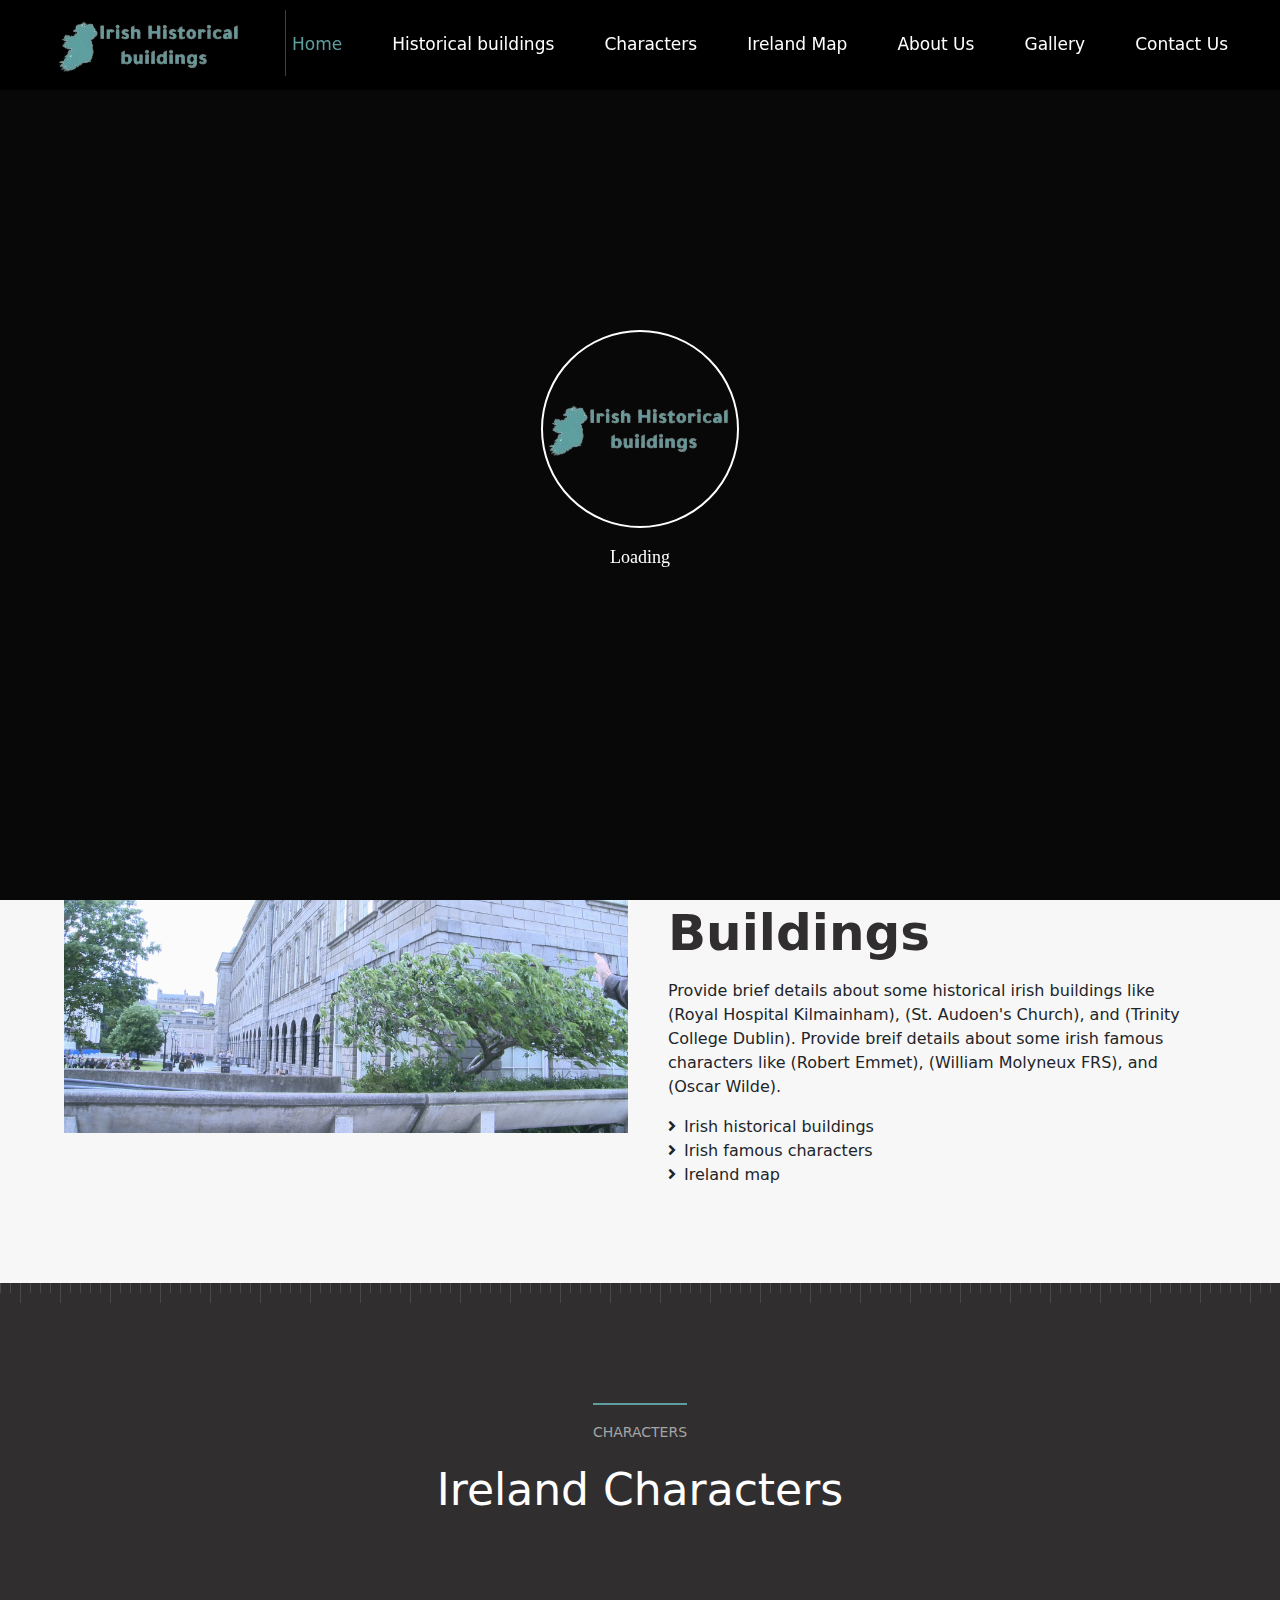
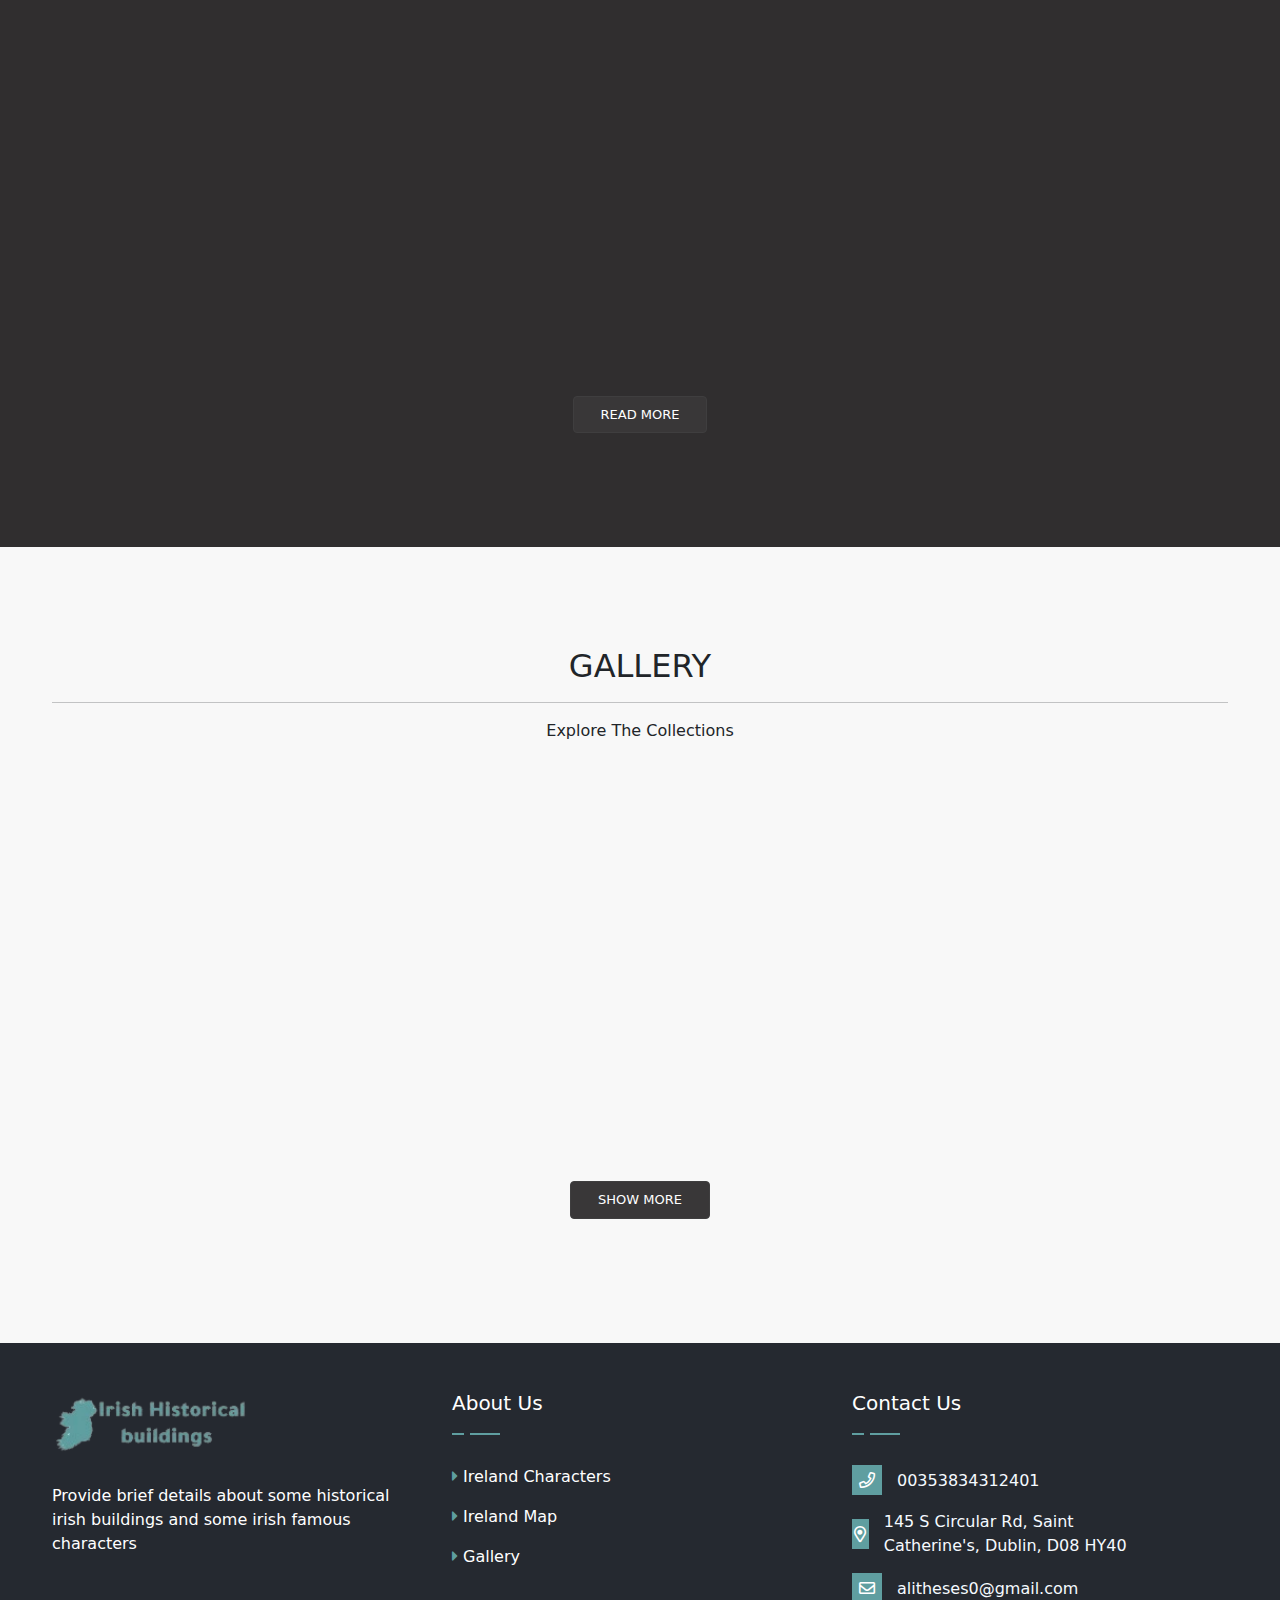
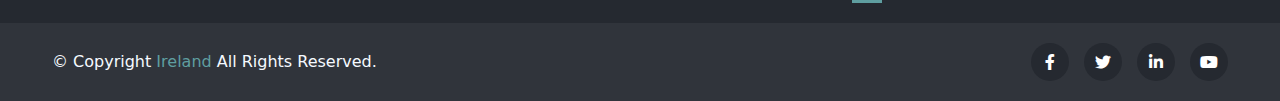
==== commit c3d84d76: "Update index.html" ====
--- a/index.html
+++ b/index.html
@@ -10,7 +10,7 @@
     />
     <meta name="theme-color" content="#feed01" />
     <meta name="author" content="Themezinho" />
-    <meta name="description" content="Ireland historical museum website" />
+    <meta name="description" content="Ireland historical Buildings website" />
     <meta
       name="keywords"
       content="museum, historical, hospital, church, college"
@@ -21,7 +21,7 @@
       type="image/x-icon"
       href="assets/images/logo&icons/logo_updated.webp"
     />
-    <title>Ireland Historical WebSite</title>
+    <title>Irish historical buildings WebSite</title>
     <!-- Plugins Styles -->
     <link
       rel="stylesheet"
--- a/assets/plugins/rs-plugin/css/settings.css
+++ b/assets/plugins/rs-plugin/css/settings.css
@@ -1,21 +1,3 @@
-﻿/*-----------------------------------------------------------------------------
-
-	-	Revolution Slider 4.1 Captions -
-
-		Screen Stylesheet
-
-version:   	1.4.5
-date:      	27/11/13
-author:		themepunch
-email:     	info@themepunch.com
-website:   	http://www.themepunch.com
------------------------------------------------------------------------------*/
-
-
-
-/*************************
-	-	CAPTIONS	-
-**************************/
 
 .tp-static-layers {
 	position:absolute;
--- a/assets/css/style.css
+++ b/assets/css/style.css
@@ -10,6 +10,8 @@
 body {
   background-color: #f7f7f7;
 }
+/*-----------------------------------------------------------------------------------------*/
+
 /* Scrollbar */
 ::-webkit-scrollbar {
   width: 6px;
@@ -109,6 +111,8 @@
   width: 100%;
   height: 50vh;
 }
+/*-----------------------------------------------------------------------------------------*/
+
 /* ===================
       HEADER
 ====================== */
@@ -549,6 +553,9 @@
 .site-header__header-two .header-navigation ul.navigation-box > li {
   padding: 24px 0;
 }
+/*-----------------------------------------------------------------------------------------*/
+
+
 /*
 * expandable menu started
 */
@@ -890,6 +897,9 @@
     margin-bottom: 5px;
   }
 }
+
+/*-----------------------------------------------------------------------------------------*/
+
 /* ===================
 footer css 
 ====================== */
@@ -1158,6 +1168,8 @@
   -webkit-animation-name: fadeInLeftBig;
   animation-name: fadeInLeftBig;
 }
+/*-----------------------------------------------------------------------------------------*/
+
 /* fadeInUp */
 @-webkit-keyframes fadeInUp {
 	0% {
@@ -1208,3 +1220,5 @@
 	-o-animation-name: fadeInUp;
 	animation-name: fadeInUp;
 }
+
+/*-----------------------------------------------------------------------------------------*/
--- a/assets/css/home.css
+++ b/assets/css/home.css
@@ -534,3 +534,4 @@
   -ms-transform: translate(-50%, -50%);
   transform: translate(-50%, -50%);
 }
+/*-----------------------------------------------------------------------------------------*/
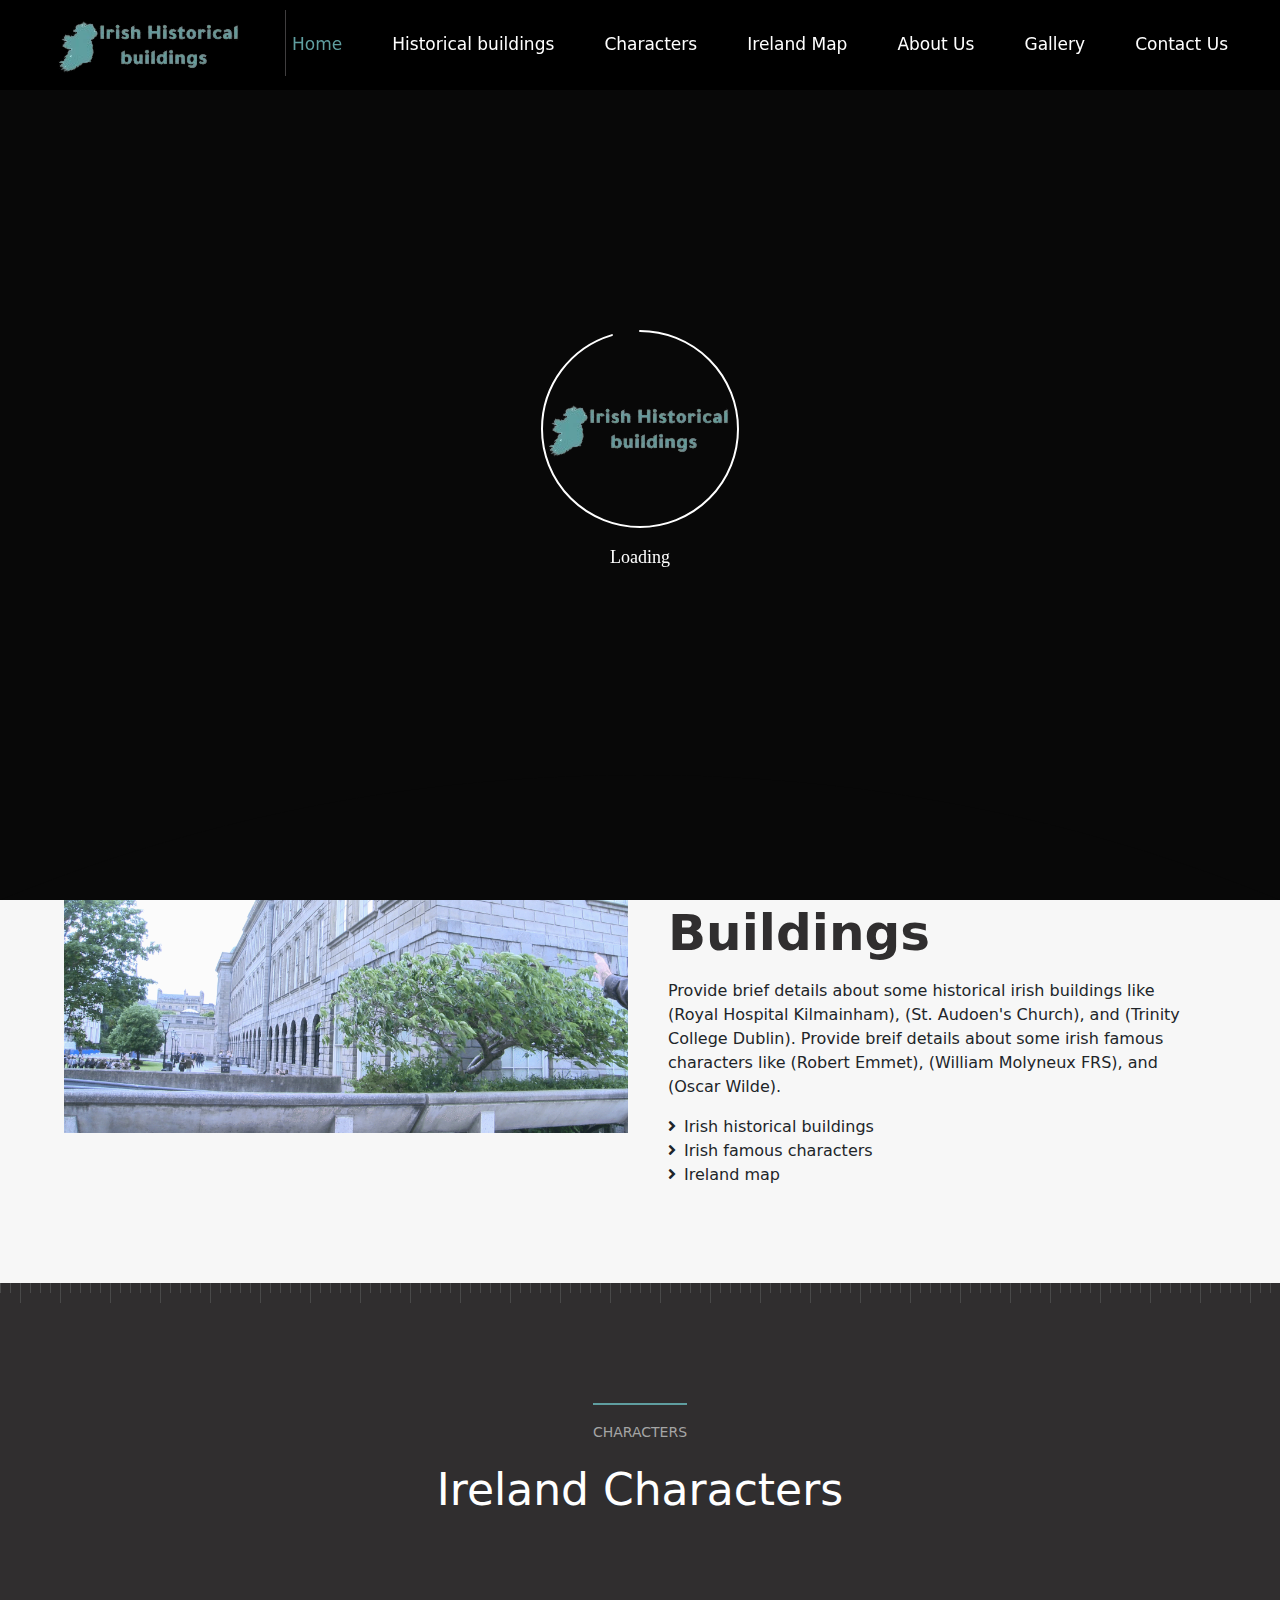
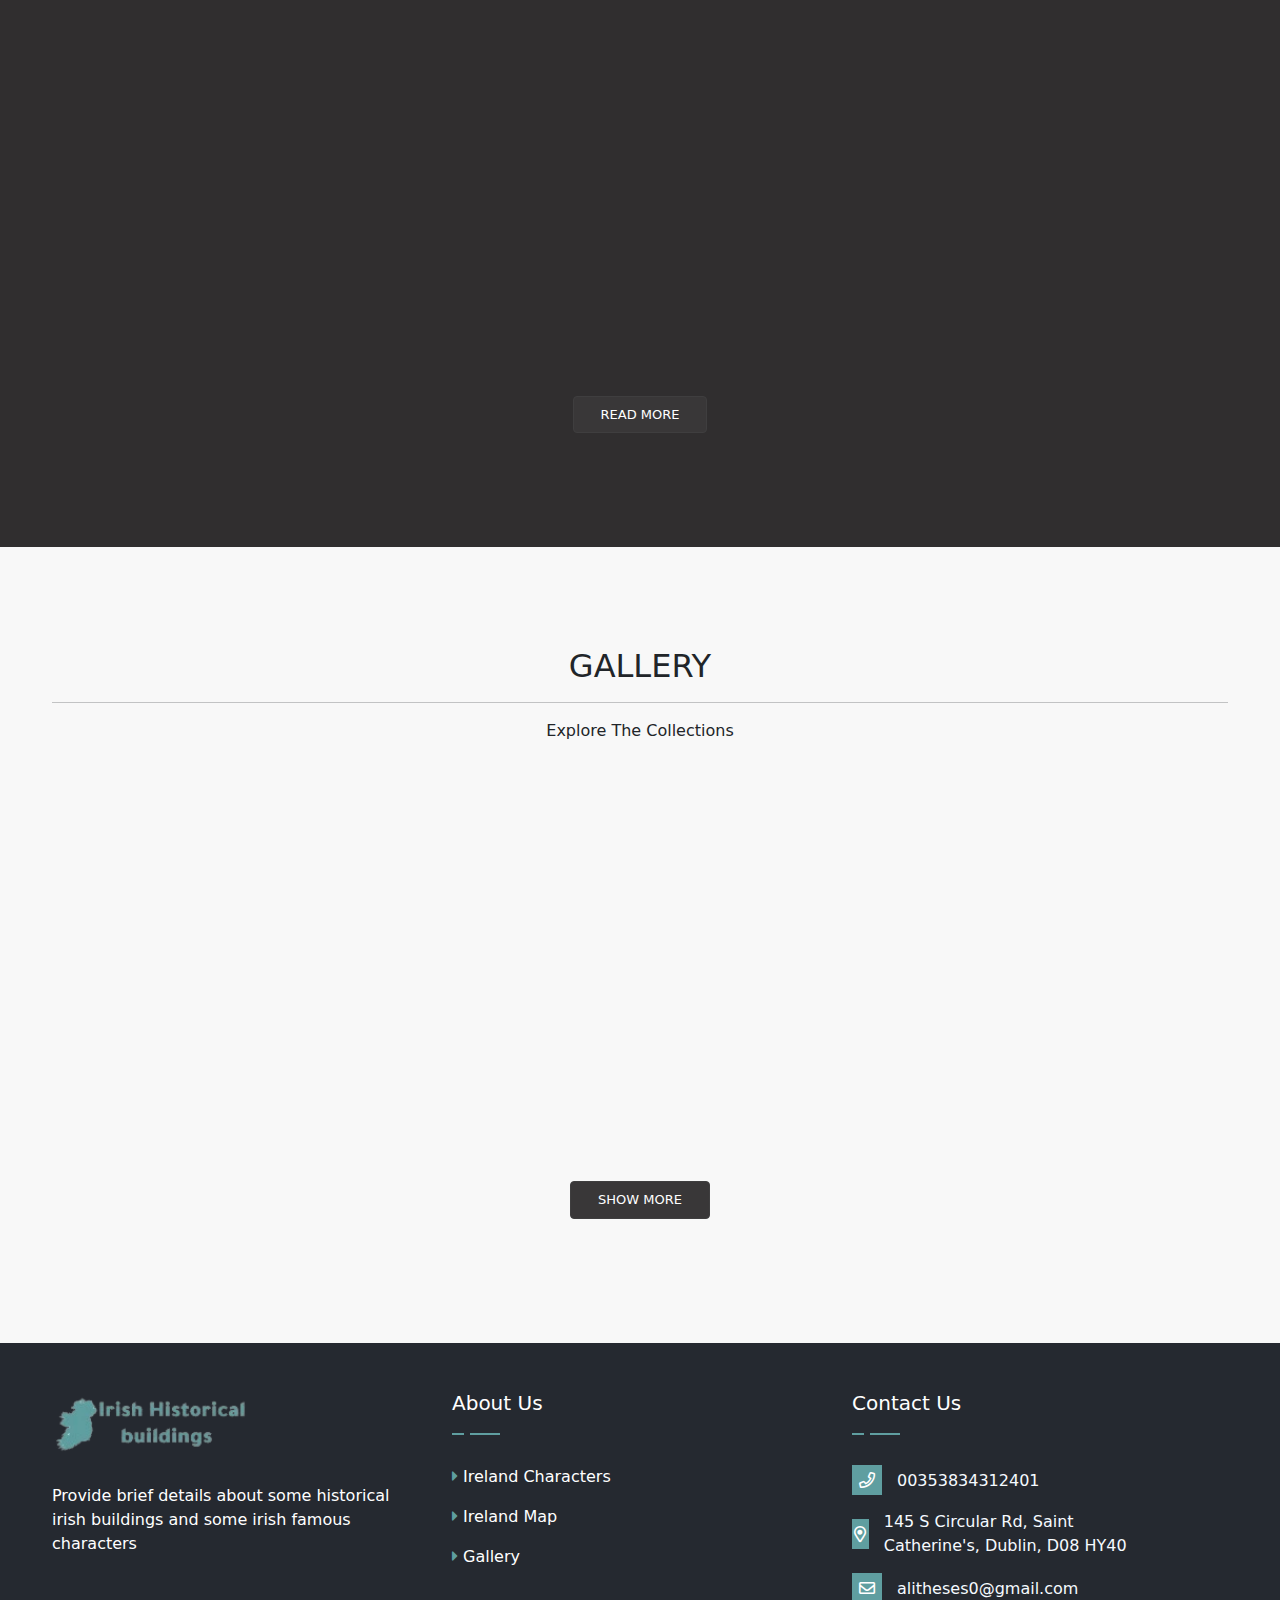
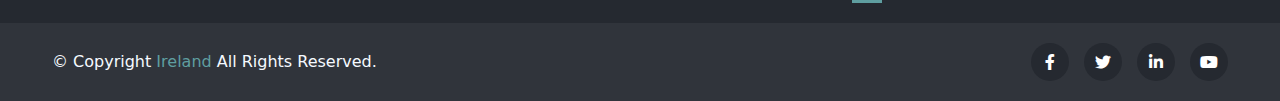
==== commit b11b6218: "Add files via upload" ====
--- a/index.html
+++ b/index.html
@@ -9,8 +9,7 @@
       content="width=device-width, initial-scale=1, shrink-to-fit=no"
     />
     <meta name="theme-color" content="#feed01" />
-    <meta name="author" content="Themezinho" />
-    <meta name="description" content="Ireland historical Buildings website" />
+    <meta name="description" content="Ireland historical museum website" />
     <meta
       name="keywords"
       content="museum, historical, hospital, church, college"
@@ -21,7 +20,7 @@
       type="image/x-icon"
       href="assets/images/logo&icons/logo_updated.webp"
     />
-    <title>Irish historical buildings WebSite</title>
+    <title>Ireland Historical WebSite</title>
     <!-- Plugins Styles -->
     <link
       rel="stylesheet"
@@ -162,6 +161,7 @@
           </div>
         </nav>
       </header>
+
       <div class="flex-grow-1">
         <!--======= HOME MAIN SLIDER =========-->
         <section class="home-slider">
@@ -845,8 +845,8 @@
     <script src="assets/plugins/rs-plugin/js/jquery.themepunch.revolution.min.js"></script>
     <script src="assets/plugins/wow.min.js"></script>
     <script src="assets/plugins/jquery.prettyPhoto/js/jquery.prettyPhoto.js"></script>
+    <!-- Custom Scripts -->
     <script src="assets/js/home.js"></script>
-    <!-- Custom Scripts -->
     <script src="assets/js/script.js"></script>
   </body>
 </html>
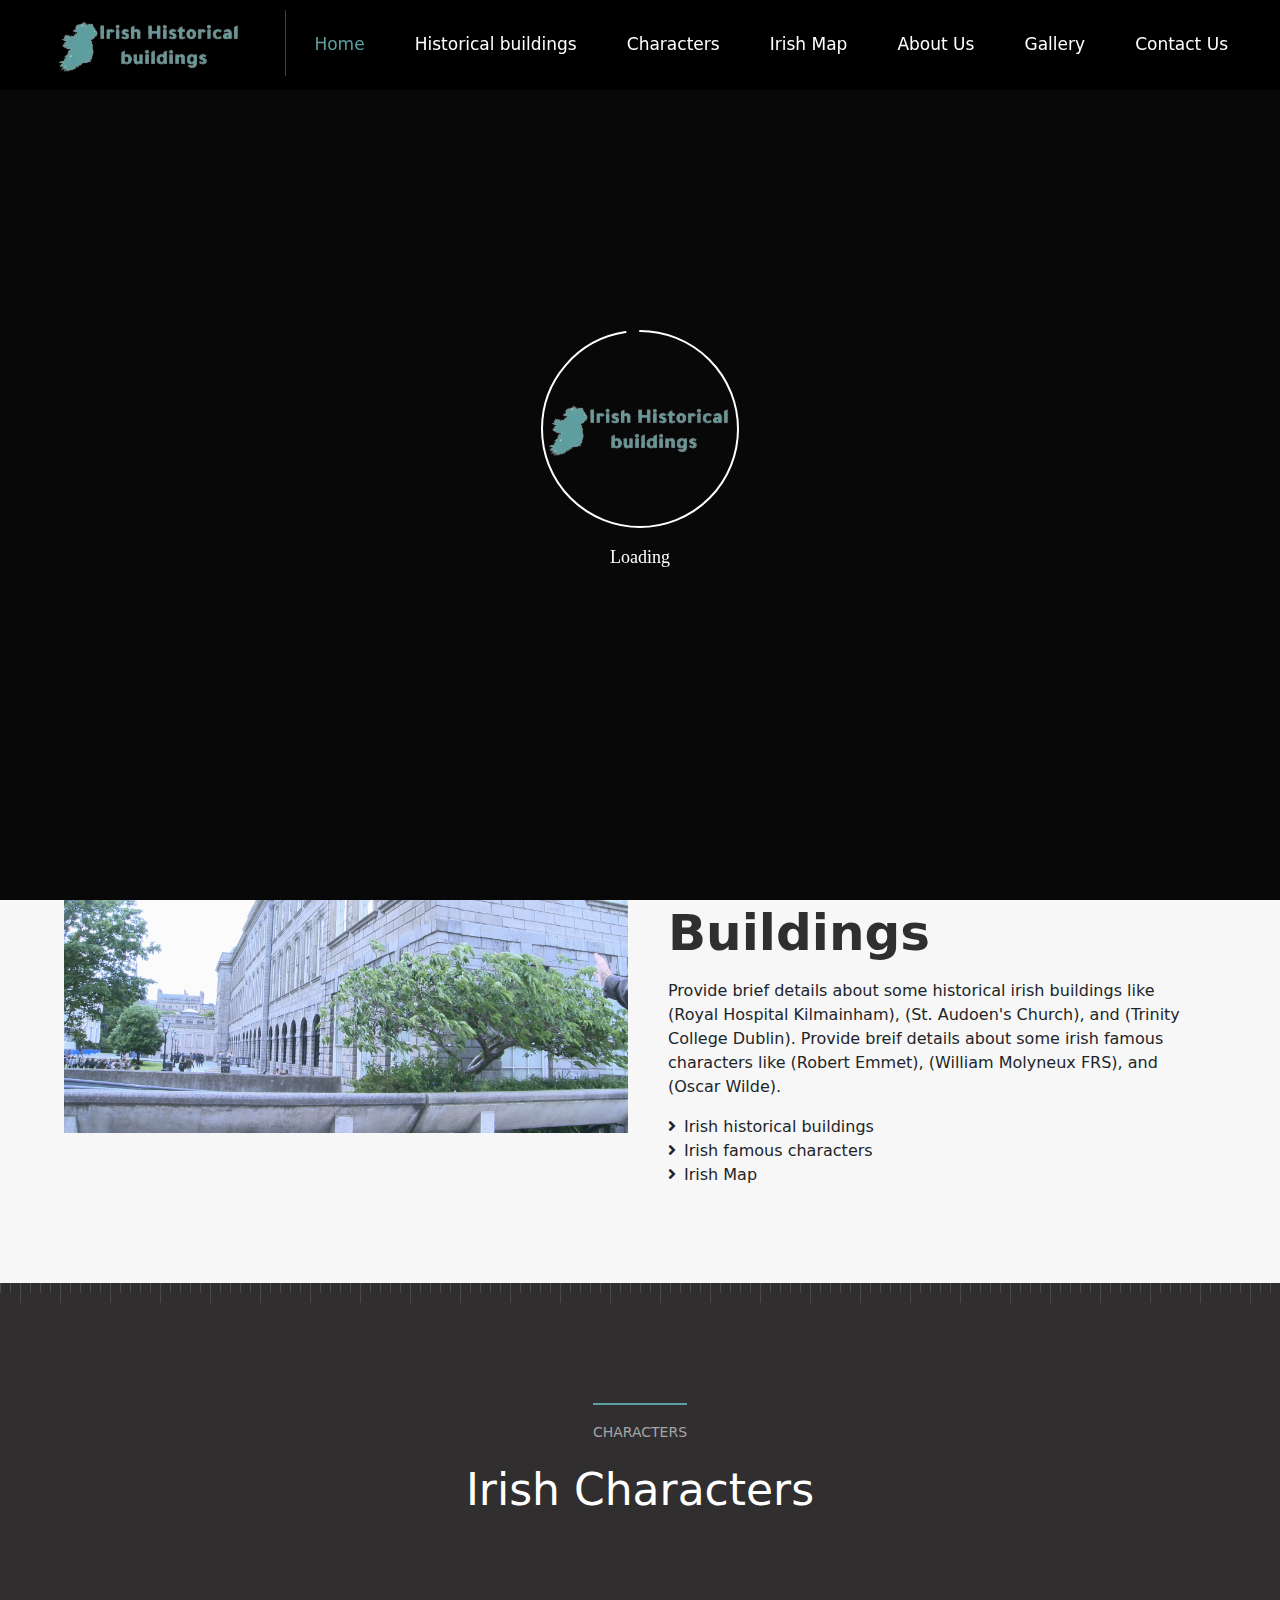
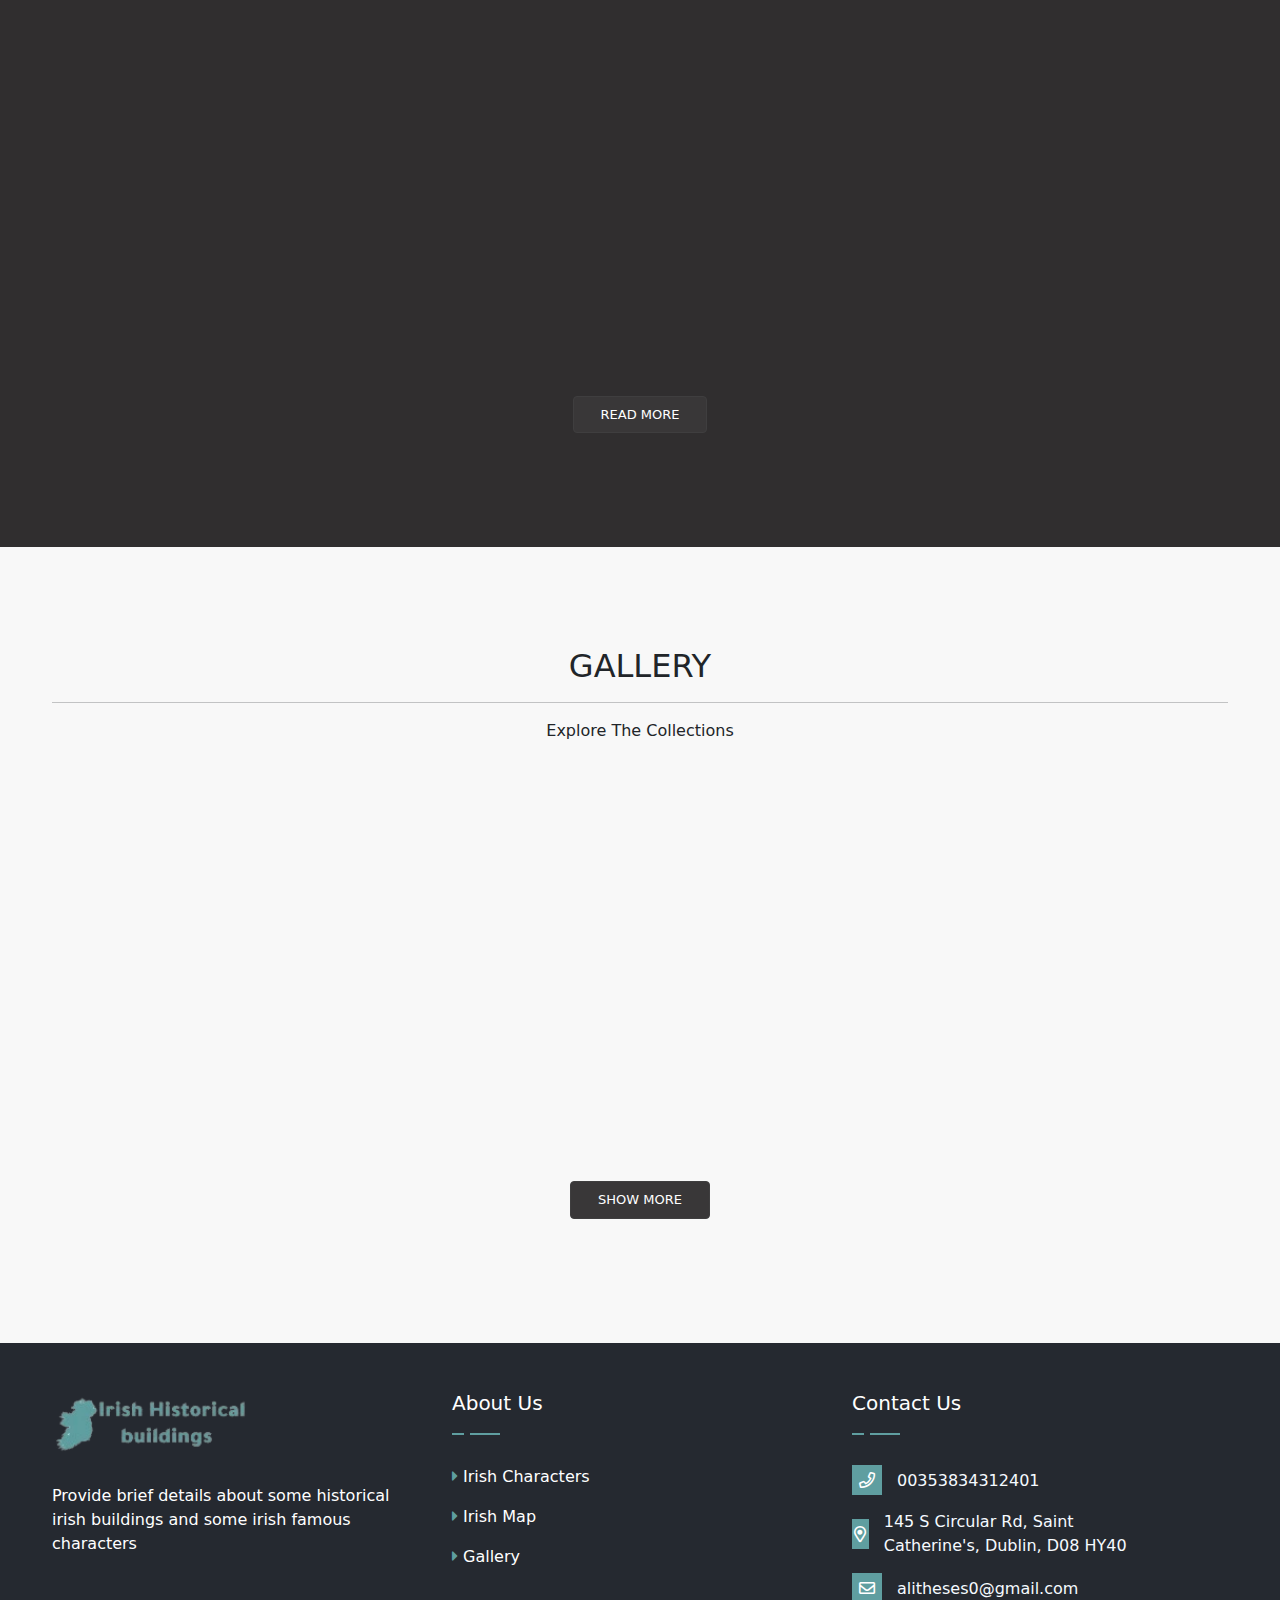
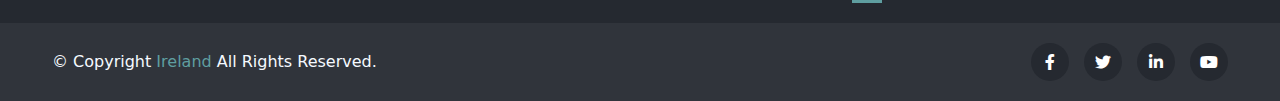
==== commit 3961ed91: "Add files via upload" ====
--- a/index.html
+++ b/index.html
@@ -1,4 +1,4 @@
-<!DOCTYPE html>
+﻿<!DOCTYPE html>
 <html lang="en" dir="ltr">
   <head>
     <!-- Required Meta -->
@@ -9,18 +9,14 @@
       content="width=device-width, initial-scale=1, shrink-to-fit=no"
     />
     <meta name="theme-color" content="#feed01" />
-    <meta name="description" content="Ireland historical museum website" />
-    <meta
-      name="keywords"
-      content="museum, historical, hospital, church, college"
-    />
+    <meta name="description" content="Irish Historical Buildings" />
     <!-- Icons -->
     <link
       rel="icon"
       type="image/x-icon"
       href="assets/images/logo&icons/logo_updated.webp"
     />
-    <title>Ireland Historical WebSite</title>
+    <title>Irish Historical Buildings</title>
     <!-- Plugins Styles -->
     <link
       rel="stylesheet"
@@ -145,7 +141,7 @@
                   </ul>
                 </li>
                 <li>
-                  <a href="ireland-map.html">Ireland Map</a>
+                  <a href="ireland-map.html">Irish Map</a>
                 </li>
                 <li>
                   <a href="#aboutUs">About Us</a>
@@ -486,7 +482,7 @@
                         <i class="fa fa-angle-right me-2"></i>Irish famous
                         characters
                       </li>
-                      <li><i class="fa fa-angle-right me-2"></i>Ireland map</li>
+                      <li><i class="fa fa-angle-right me-2"></i>Irish Map</li>
                     </ul>
                   </div>
                 </div>
@@ -500,7 +496,7 @@
           <div class="container">
             <div class="block-title text-center">
               <p class="block-title__tag-line">Characters</p>
-              <h2 class="block-title__title">Ireland Characters</h2>
+              <h2 class="block-title__title">Irish Characters</h2>
             </div>
             <div class="row">
               <div class="col-lg-4">
@@ -752,12 +748,12 @@
                   <ul class="footer-list">
                     <li>
                       <a href="all-characters.html"
-                        ><i class="fas fa-caret-right"></i>Ireland Characters</a
+                        ><i class="fas fa-caret-right"></i>Irish Characters</a
                       >
                     </li>
                     <li>
                       <a href="ireland-map.html"
-                        ><i class="fas fa-caret-right"></i>Ireland Map</a
+                        ><i class="fas fa-caret-right"></i>Irish Map</a
                       >
                     </li>
                     <li>
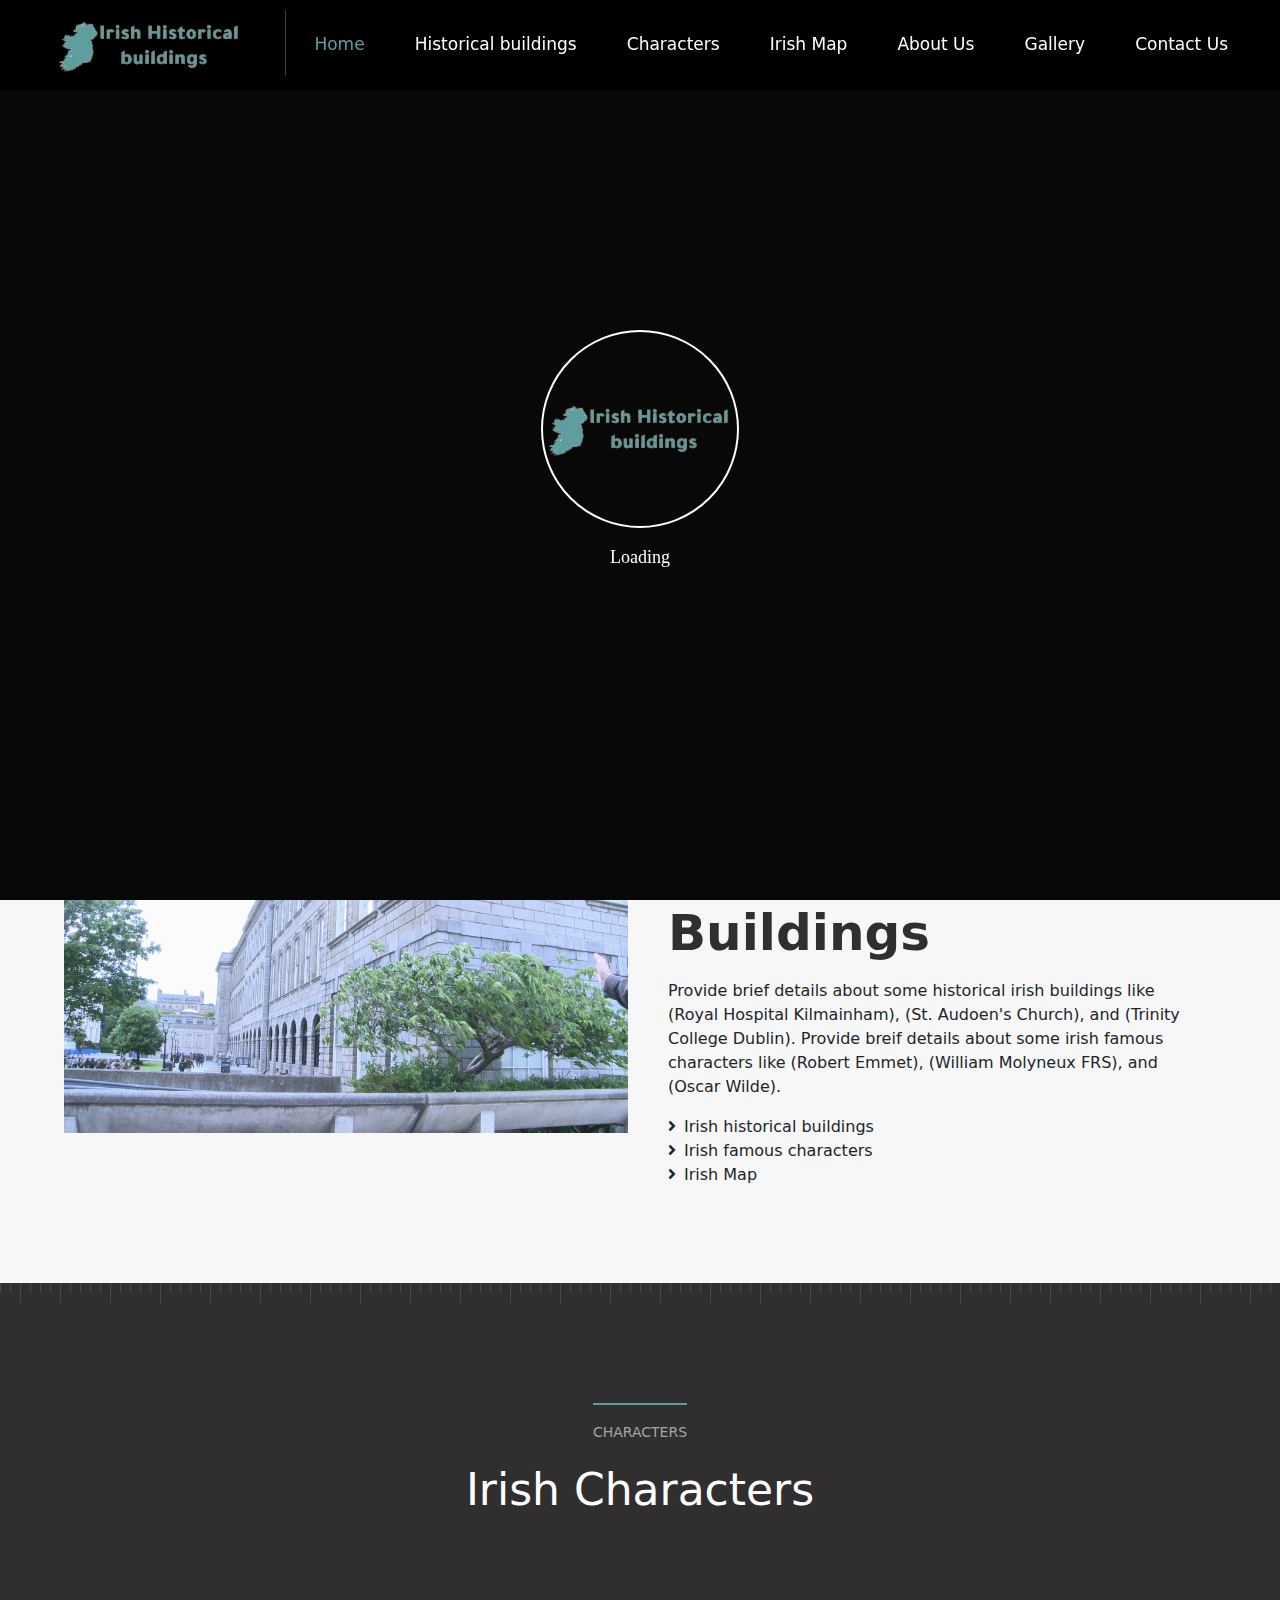
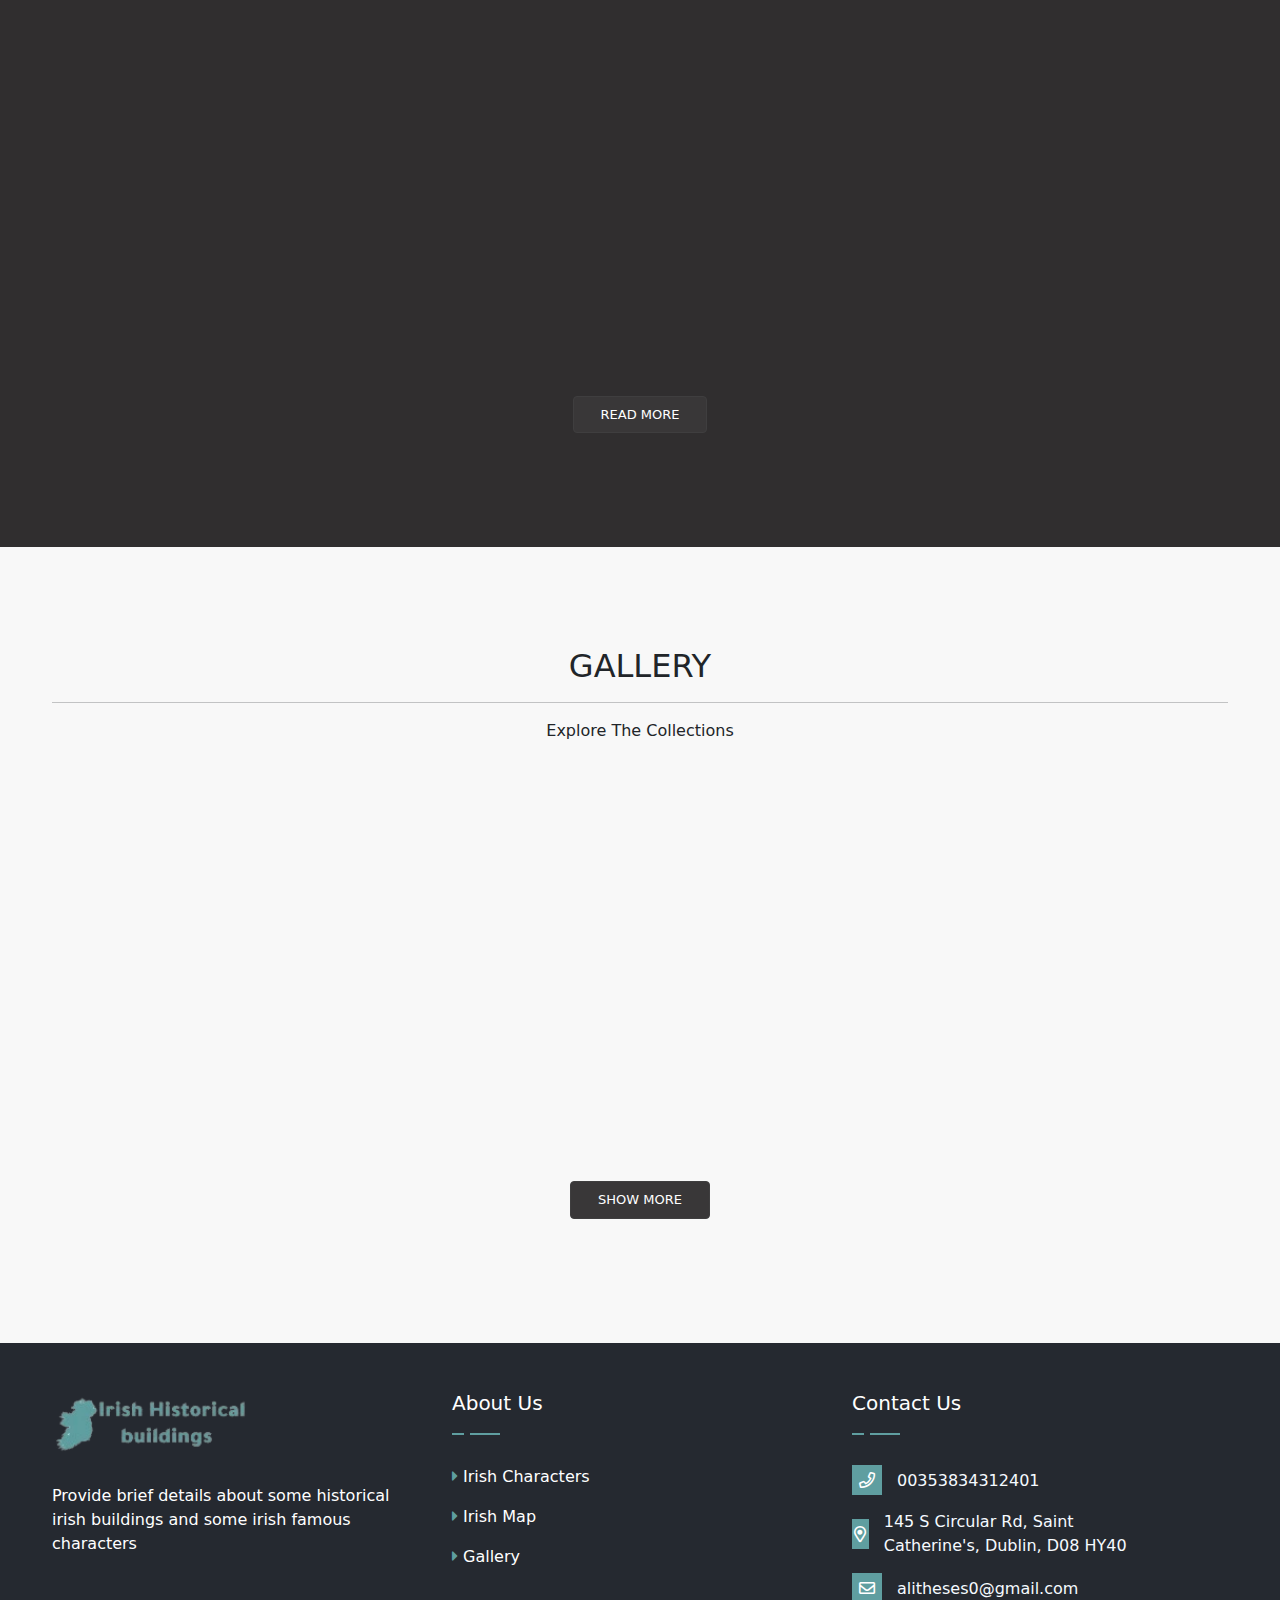
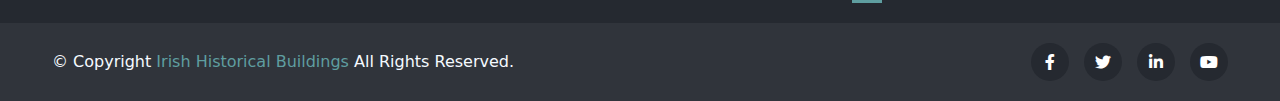
==== commit a2dfbbe8: "Add files via upload" ====
--- a/index.html
+++ b/index.html
@@ -799,7 +799,7 @@
               <div class="col-md-6 align-self-center">
                 <p class="copyright-text">
                   &copy; Copyright <span id="date"></span>
-                  <a href="index.html"> Ireland </a> All Rights Reserved.
+                  <a href="index.html"> Irish Historical Buildings </a> All Rights Reserved.
                 </p>
               </div>
               <div class="col-md-6 align-self-center">
